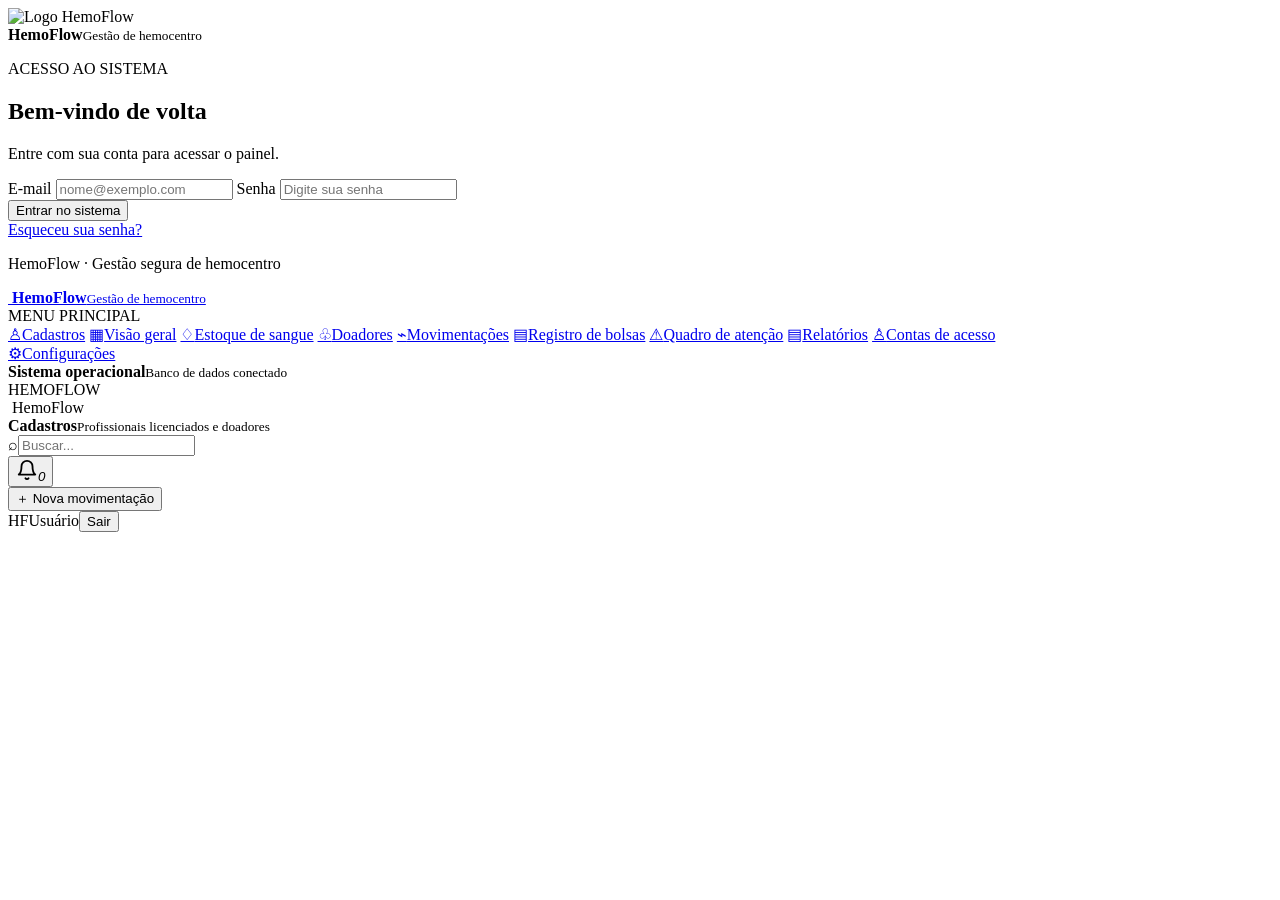
==== static/index.html @ 7614f118 "Endereço do doador, máscaras, confirmações e recuperação de senha - Migração 002: endereço do doador" ====
<!doctype html>
<html lang="pt-BR">
<head>
  <meta charset="utf-8">
  <meta name="viewport" content="width=device-width, initial-scale=1">
  <meta name="theme-color" content="#f00012">
  <title>HemoFlow — Gestão de hemocomponentes</title>
  <link rel="icon" type="image/png" href="/hemoflow-icon.png">
  <link rel="stylesheet" href="/styles.css">
</head>
<body class="auth-required">
  <section id="login-screen" class="login-screen">
    <form id="login-form" class="login-card">
      <div class="login-brand"><img class="brand-logo" src="/hemoflow-icon.png" alt="Logo HemoFlow"><div><strong>HemoFlow</strong><small>Gestão de hemocentro</small></div></div>
      <p class="eyebrow">ACESSO AO SISTEMA</p>
      <h1>Bem-vindo de volta</h1>
      <p class="muted">Entre com sua conta para acessar o painel.</p>
      <label>E-mail
        <input id="login-email" name="email" type="email" autocomplete="username" placeholder="nome@exemplo.com" required>
      </label>
      <label>Senha
        <input id="login-password" name="senha" type="password" autocomplete="current-password" placeholder="Digite sua senha" required>
      </label>
      <div id="login-error" class="form-error hidden" role="alert"></div>
      <button id="login-submit" class="btn btn-primary full" type="submit">Entrar no sistema</button>
     <div class="login-footer">
  <a href="#" id="forgot-password">Esqueceu sua senha?</a>
  <p>HemoFlow · Gestão segura de hemocentro</p>
</div>
    </form>
  </section>
  <section id="recovery-screen" class="login-screen" style="display:none">
    <form id="recovery-form" class="login-card">
      <div class="login-brand"><img class="brand-logo" src="/hemoflow-icon.png" alt="Logo HemoFlow"><div><strong>HemoFlow</strong><small>Recuperação de senha</small></div></div>
      <p class="eyebrow">RECUPERAR ACESSO</p>
      <h1 id="recovery-title">Esqueceu sua senha?</h1>
      <p id="recovery-description" class="muted">Informe seu e-mail cadastrado para receber um link de recuperação.</p>
      <label id="recovery-email-label">E-mail
        <input id="recovery-email" type="email" autocomplete="email" placeholder="nome@exemplo.com" required>
      </label>
      <label id="recovery-password-label" class="hidden">Nova senha
        <input id="recovery-password" type="password" autocomplete="new-password" minlength="10" maxlength="128" placeholder="Mínimo de 10 caracteres, com letras e números">
      </label>
      <label id="recovery-confirm-label" class="hidden">Confirmar nova senha
        <input id="recovery-confirm" type="password" autocomplete="new-password" minlength="10" maxlength="128" placeholder="Digite a nova senha de novo">
      </label>
      <div id="recovery-error" class="form-error hidden" role="alert"></div>
      <div id="recovery-success" class="form-success hidden" role="status"></div>
      <button id="recovery-submit" class="btn btn-primary full" type="submit">Enviar link de recuperação</button>
      <div class="login-footer"><a href="#" id="back-to-login">Voltar para o login</a><p>HemoFlow · Gestão segura de hemocentro</p></div>
    </form>
  </section>

  <aside class="sidebar">
    <a class="brand" href="#overview" aria-label="HemoFlow início">
      <span class="brand-mark brand-mark-logo"><img src="/hemoflow-icon.png" alt=""></span>
      <span><b>HemoFlow</b><small>Gestão de hemocentro</small></span>
    </a>
    <div class="side-label">MENU PRINCIPAL</div>
    <nav id="main-nav">
      <a class="nav active" href="#registrations" data-page="registrations"><span class="nav-icon">♙</span>Cadastros</a>
      <a class="nav" href="#overview" data-page="overview"><span class="nav-icon">▦</span>Visão geral</a>
      <a class="nav" href="#stock" data-page="stock"><span class="nav-icon">♢</span>Estoque de sangue</a>
      <a class="nav" href="#donors" data-page="donors"><span class="nav-icon">♧</span>Doadores</a>
      <a class="nav" href="#movements" data-page="movements"><span class="nav-icon">⌁</span>Movimentações</a>
      <a class="nav" href="#bags" data-page="bags"><span class="nav-icon">▤</span>Registro de bolsas</a>
      <a class="nav" href="#alerts" data-page="alerts"><span class="nav-icon">⚠</span>Quadro de atenção</a>
      <a class="nav" href="#reports" data-page="reports"><span class="nav-icon">▤</span>Relatórios</a>
      <a class="nav hidden" id="admin-accounts-nav" href="#accessAccounts" data-page="accessAccounts"><span class="nav-icon">♙</span>Contas de acesso</a>
    </nav>
    <div class="sidebar-bottom">
      <a class="nav" href="#settings" data-page="settings"><span class="nav-icon">⚙</span>Configurações</a>
      <div class="sidebar-note"><span class="pulse"></span><div><b>Sistema operacional</b><small>Banco de dados conectado</small></div></div>
      <div class="side-footer">HEMOFLOW</div>
    </div>
  </aside>

  <main class="main">
    <header class="topbar">
      <div class="mobile-brand"><span class="brand-mark brand-mark-logo"><img src="/hemoflow-icon.png" alt=""></span> HemoFlow</div>
      <div class="topbar-title"><strong id="top-title">Cadastros</strong><small id="top-subtitle">Profissionais licenciados e doadores</small></div>
      <div class="topbar-actions">
        <label class="global-search"><span>⌕</span><input id="global-search" type="search" placeholder="Buscar..."></label>
        <div class="notif-wrap"><button class="icon-button" id="notifications-button" aria-label="Notificações" aria-haspopup="true" aria-expanded="false"><svg viewBox="0 0 24 24" width="22" height="22" aria-hidden="true" fill="none" stroke="currentColor" stroke-width="2" stroke-linecap="round" stroke-linejoin="round"><path d="M6 8a6 6 0 0 1 12 0c0 7 3 9 3 9H3s3-2 3-9"/><path d="M10.3 21a1.94 1.94 0 0 0 3.4 0"/></svg><i id="notif-count" class="hidden">0</i></button><div id="notif-panel" class="notif-panel hidden" role="dialog" aria-label="Notificações"></div></div>
        <button class="btn btn-primary" id="new-movement"><span>＋</span> Nova movimentação</button>
        <div class="user-chip"><span id="operator-avatar" class="avatar">HF</span><span id="operator-label">Usuário</span><button id="logout-button" class="logout-button" type="button">Sair</button></div>
      </div>
    </header>
    <div id="toast" class="toast hidden" role="status" aria-live="polite"><span class="toast-icon" id="toast-icon"></span><span id="toast-text"></span></div>
    <section id="page-content" class="page-content"></section>
  </main>

  <dialog id="bag-dialog" class="modal">
    <form id="bag-form" method="dialog">
      <div class="modal-heading"><div><p class="eyebrow">ESTOQUE DE SANGUE</p><h2>Registrar bolsa</h2><p class="muted">Preencha os dados da nova bolsa.</p></div><button type="button" class="close-button" id="close-modal" aria-label="Fechar">×</button></div>
      <div class="form-grid">
        <label>Código da bolsa <small>Gerado automaticamente</small><input value="Gerado ao salvar" disabled></label>
        <label>Tipo sanguíneo *<select id="bag-blood" required><option value="">Selecione</option><option>A+</option><option>A-</option><option>B+</option><option>B-</option><option>AB+</option><option>AB-</option><option>O+</option><option>O-</option></select></label>
        <label>Volume (ml) *<input id="bag-volume" type="number" min="1" max="1000" value="450" required></label>
        <label>Localização *<input id="bag-location" placeholder="Ex.: Refrigerador A" required></label>
        <label>Data de coleta *<input id="bag-collected" type="date" required></label>
        <label>Data de validade *<input id="bag-expiry" type="date" required></label>
        <label>Status inicial *<select id="bag-status"><option value="DISPONIVEL">Disponível</option><option value="QUARENTENA">Quarentena</option></select></label>
        <label class="span-2">Observações<textarea id="bag-notes" rows="3" placeholder="Observações opcionais"></textarea></label>
      </div>
      <div id="bag-error" class="form-error hidden" role="alert"></div>
      <div class="modal-actions"><button type="button" class="btn btn-secondary" id="cancel-modal">Cancelar</button><button class="btn btn-primary" id="save-bag" type="submit">Salvar bolsa</button></div>
    </form>
  </dialog>

  <dialog id="transition-dialog" class="modal">
    <form id="transition-form" method="dialog">
      <div class="modal-heading"><div><p class="eyebrow">ATUALIZAÇÃO DE ESTOQUE</p><h2>Nova movimentação</h2><p class="muted" id="transition-bag-label">Altere o status da bolsa selecionada.</p></div><button type="button" class="close-button" id="close-transition" aria-label="Fechar">×</button></div>
      <input id="transition-id" type="hidden">
      <div class="form-grid">
        <label>Novo status *<select id="transition-status" required><option value="RESERVADA">Reservada</option><option value="DISPONIVEL">Disponível</option><option value="TRANSFUNDIDA">Transfundida</option><option value="DESCARTADA">Descartada</option><option value="QUARENTENA">Quarentena</option></select></label>
        <label class="span-2">Observação<textarea id="transition-note" rows="3" placeholder="Motivo da movimentação"></textarea></label>
      </div>
      <div id="transition-error" class="form-error hidden" role="alert"></div>
      <div class="modal-actions"><button type="button" class="btn btn-secondary" id="cancel-transition">Cancelar</button><button class="btn btn-primary" type="submit">Confirmar movimentação</button></div>
    </form>
  </dialog>
  <dialog id="confirm-dialog" class="modal confirm-modal" aria-labelledby="confirm-title">
    <form method="dialog">
      <div class="confirm-icon" id="confirm-icon" aria-hidden="true">!</div>
      <h2 id="confirm-title">Confirmar</h2>
      <p id="confirm-message" class="muted"></p>
      <div class="modal-actions">
        <button value="cancel" class="btn btn-secondary" id="confirm-cancel">Cancelar</button>
        <button value="ok" class="btn btn-primary" id="confirm-ok">Confirmar</button>
      </div>
    </form>
  </dialog>
  <script src="/app.js" defer></script>
</body>
</html>
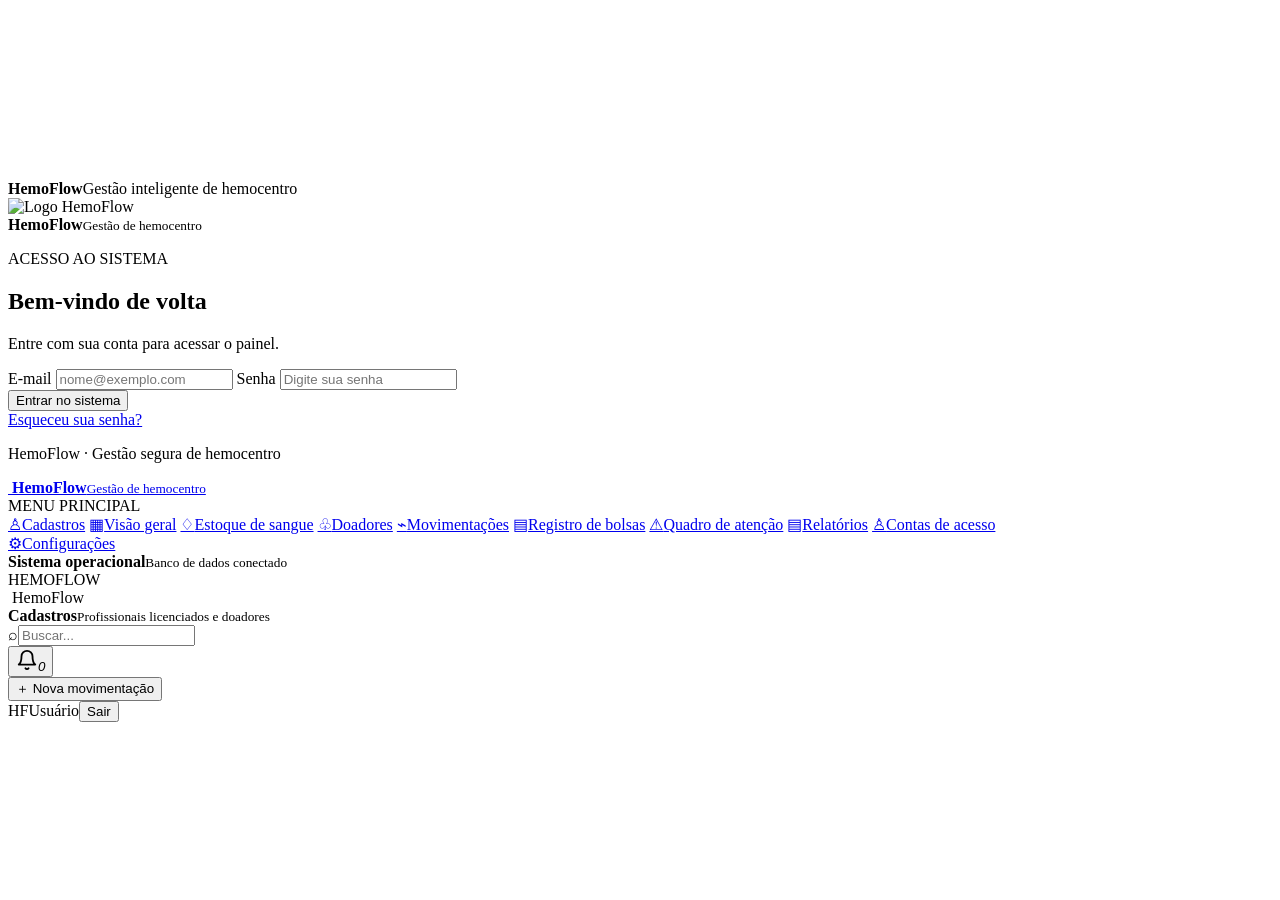
==== commit 8fb5afd0: "Tela de login viva: células de sangue em profundidade e logo em 3D - Fundo vinho animado com glóbulo" ====
--- a/static/index.html
+++ b/static/index.html
@@ -3,12 +3,28 @@
 <head>
   <meta charset="utf-8">
   <meta name="viewport" content="width=device-width, initial-scale=1">
-  <meta name="theme-color" content="#f00012">
+  <meta name="theme-color" content="#8b0a1a">
+  <meta name="description" content="HemoFlow — gestão de doadores, bolsas de sangue e estoque do hemocentro.">
+  <link rel="manifest" href="/manifest.webmanifest">
+  <link rel="apple-touch-icon" href="/icons/apple-touch-icon.png">
+  <meta name="apple-mobile-web-app-capable" content="yes">
+  <meta name="mobile-web-app-capable" content="yes">
+  <meta name="apple-mobile-web-app-title" content="HemoFlow">
+  <meta name="apple-mobile-web-app-status-bar-style" content="black-translucent">
   <title>HemoFlow — Gestão de hemocomponentes</title>
   <link rel="icon" type="image/png" href="/hemoflow-icon.png">
   <link rel="stylesheet" href="/styles.css">
 </head>
 <body class="auth-required">
+  <!-- Fundo animado da tela de login: glóbulos vermelhos em profundidade + logo em 3D -->
+  <div class="login-bg" aria-hidden="true">
+    <canvas id="login-cells"></canvas>
+    <div class="login-hero" id="login-hero">
+      <div class="login-hero-glow"></div>
+      <img class="login-hero-logo" src="/icons/icon-512.png" alt="">
+      <div class="login-hero-text"><strong>HemoFlow</strong><span>Gestão inteligente de hemocentro</span></div>
+    </div>
+  </div>
   <section id="login-screen" class="login-screen">
     <form id="login-form" class="login-card">
       <div class="login-brand"><img class="brand-logo" src="/hemoflow-icon.png" alt="Logo HemoFlow"><div><strong>HemoFlow</strong><small>Gestão de hemocentro</small></div></div>
@@ -86,6 +102,7 @@
         <div class="user-chip"><span id="operator-avatar" class="avatar">HF</span><span id="operator-label">Usuário</span><button id="logout-button" class="logout-button" type="button">Sair</button></div>
       </div>
     </header>
+    <div id="offline-banner" class="offline-banner hidden" role="status" aria-live="polite"></div>
     <div id="toast" class="toast hidden" role="status" aria-live="polite"><span class="toast-icon" id="toast-icon"></span><span id="toast-text"></span></div>
     <section id="page-content" class="page-content"></section>
   </main>
@@ -131,6 +148,7 @@
       </div>
     </form>
   </dialog>
+  <script src="/login-bg.js" defer></script>
   <script src="/app.js" defer></script>
 </body>
 </html>
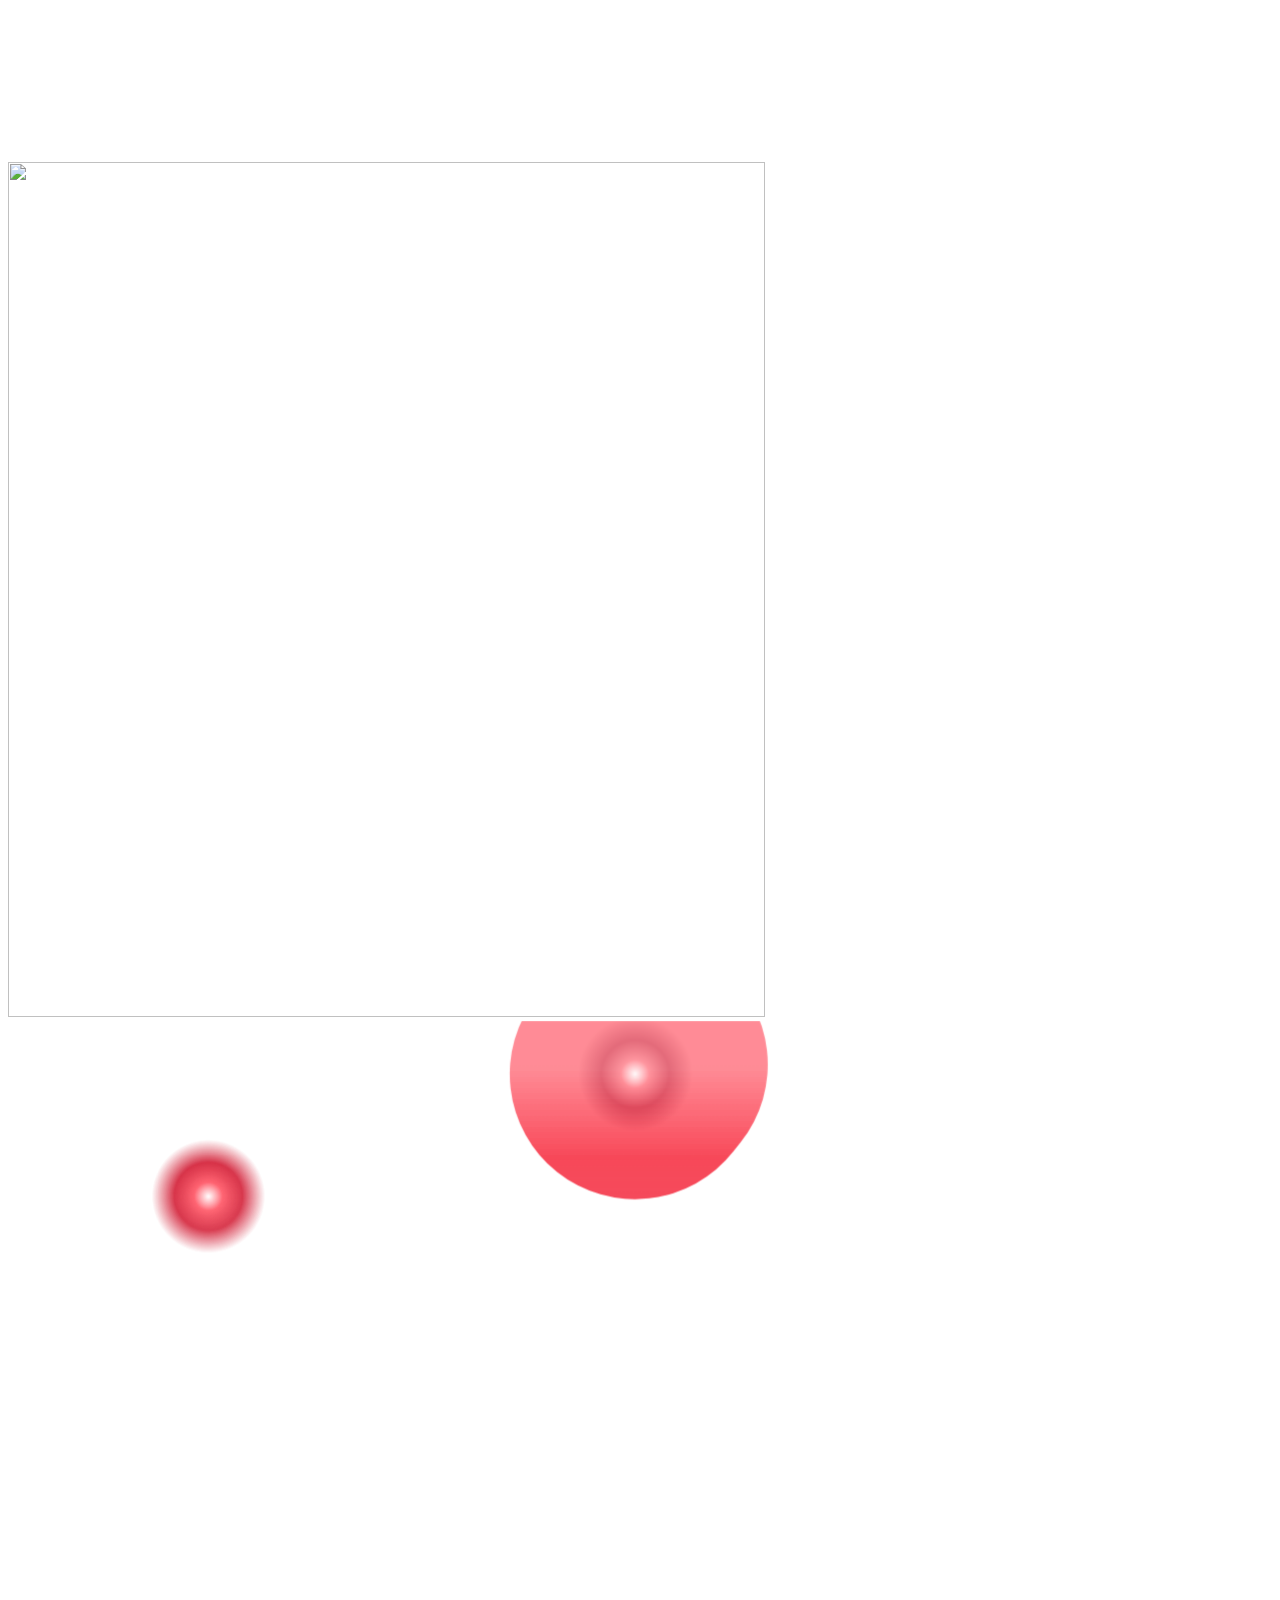
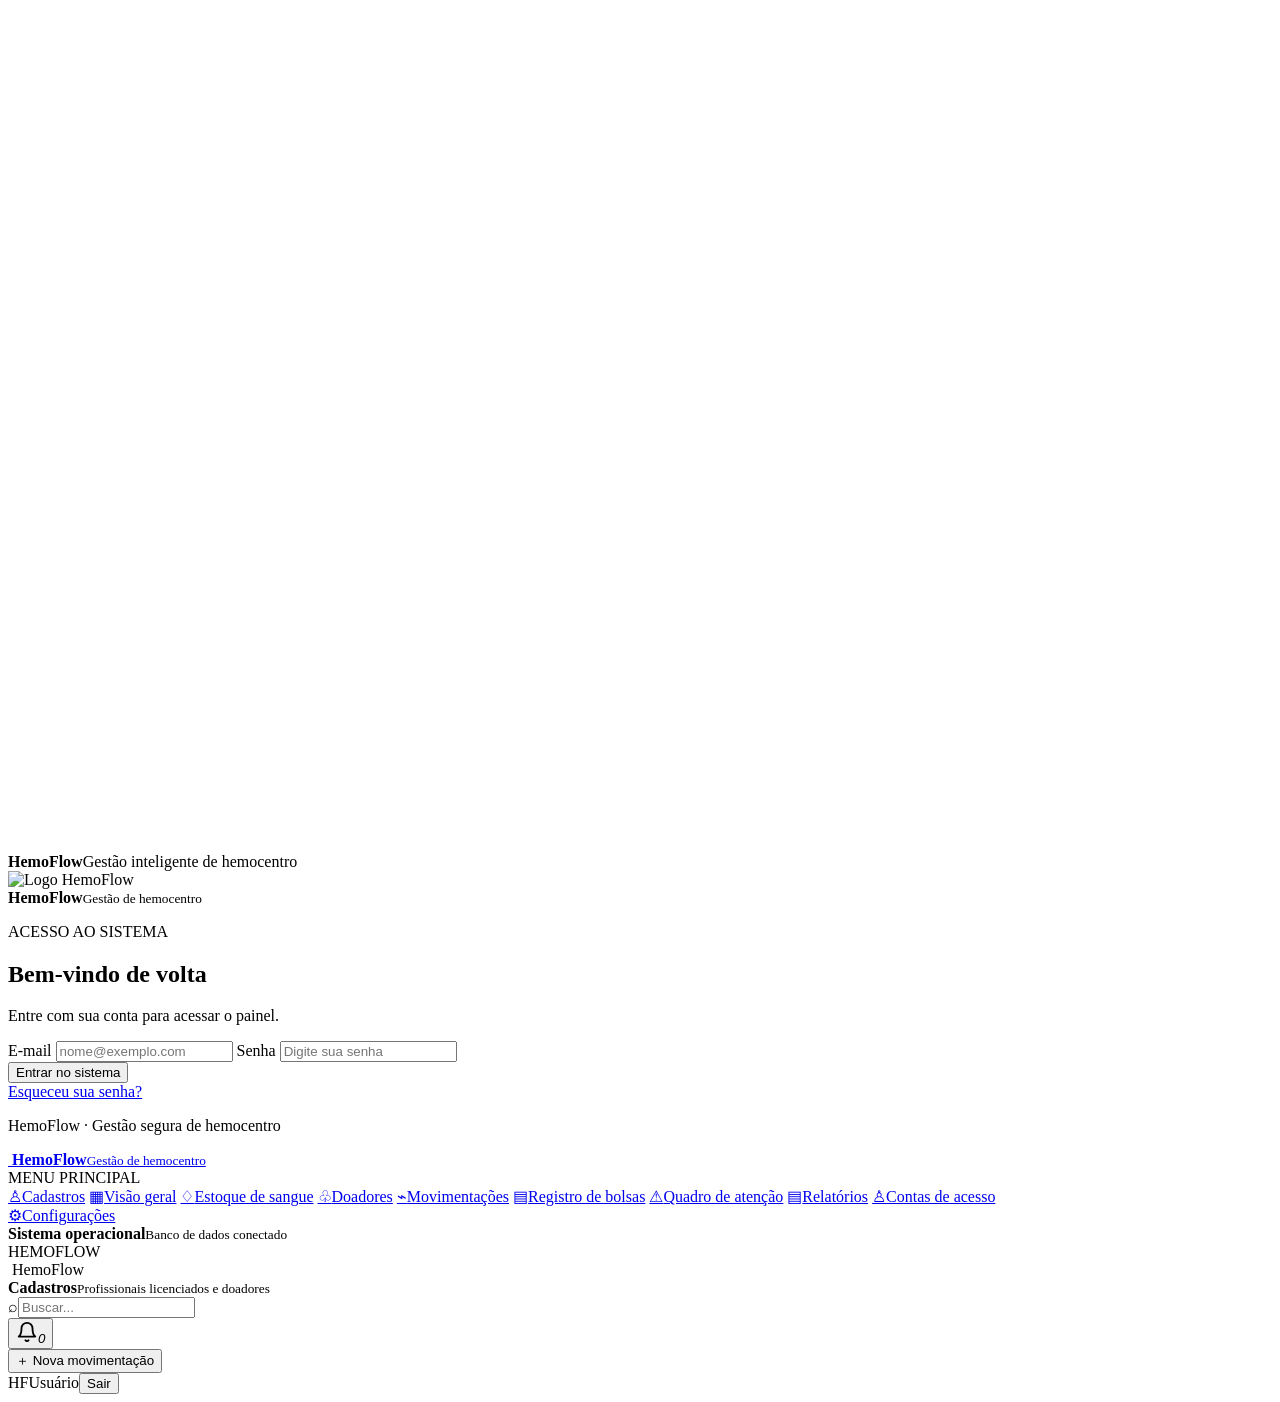
==== commit 2e94e62b: "Login: H em 3D com sangue correndo por dentro e células mais realistas - Só o H do logo (sem o quadr" ====
--- a/static/index.html
+++ b/static/index.html
@@ -21,7 +21,78 @@
     <canvas id="login-cells"></canvas>
     <div class="login-hero" id="login-hero">
       <div class="login-hero-glow"></div>
-      <img class="login-hero-logo" src="/icons/icon-512.png" alt="">
+      <div class="login-hero-3d">
+        <img class="login-hero-symbol" src="/login/h-simbolo-3d.webp" width="757" height="855" alt="">
+        <svg class="login-hero-blood" viewBox="0 0 757 855" aria-hidden="true" focusable="false">
+      <defs>
+        <linearGradient id="hf-blood" x1="0" y1="0" x2="0" y2="1">
+          <stop offset="0" stop-color="#ff4a5a"/><stop offset=".45" stop-color="#d0122b"/><stop offset="1" stop-color="#7a0616"/>
+        </linearGradient>
+        <radialGradient id="hf-bead">
+          <stop offset="0" stop-color="#fff" stop-opacity=".95"/><stop offset=".25" stop-color="#ff5a69"/>
+          <stop offset=".6" stop-color="#d0122b" stop-opacity=".9"/><stop offset="1" stop-color="#d0122b" stop-opacity="0"/>
+        </radialGradient>
+        <linearGradient id="hf-shine" x1="0" y1="0" x2="1" y2="0">
+          <stop offset="0" stop-color="#fff" stop-opacity="0"/><stop offset=".5" stop-color="#fff" stop-opacity=".55"/>
+          <stop offset="1" stop-color="#fff" stop-opacity="0"/>
+        </linearGradient>
+        <mask id="hf-mask" maskUnits="userSpaceOnUse" x="0" y="0" width="757" height="855">
+          <image href="/login/h-mascara.webp" width="757" height="855"/>
+        </mask>
+      </defs>
+      <g mask="url(#hf-mask)">
+        <path d="M120 840 L120 105" pathLength="1" fill="none" stroke="url(#hf-blood)" stroke-width="210" stroke-linecap="round"
+              stroke-dasharray="1 1" stroke-dashoffset="1">
+          <animate attributeName="stroke-dashoffset" dur="10s" repeatCount="indefinite" calcMode="spline"
+                   values="1;1;0;0" keyTimes="0;0.02;0.14;1" keySplines="0 0 1 1;.45 0 .55 1;0 0 1 1"/>
+          <animate attributeName="opacity" dur="10s" repeatCount="indefinite"
+                   values="1;1;0;0" keyTimes="0;0.74;0.86;1"/>
+        </path>
+        <path d="M380 26 C305 120 228 235 238 335 C248 430 345 468 465 480 C545 488 600 520 640 580 C680 640 700 720 702 810" pathLength="1" fill="none" stroke="url(#hf-blood)" stroke-width="150" stroke-linecap="round"
+              stroke-dasharray="1 1" stroke-dashoffset="1">
+          <animate attributeName="stroke-dashoffset" dur="10s" repeatCount="indefinite" calcMode="spline"
+                   values="1;1;0;0" keyTimes="0;0.14;0.38;1" keySplines="0 0 1 1;.45 0 .55 1;0 0 1 1"/>
+          <animate attributeName="opacity" dur="10s" repeatCount="indefinite"
+                   values="1;1;0;0" keyTimes="0;0.74;0.86;1"/>
+        </path>
+        <path d="M640 105 L640 840" pathLength="1" fill="none" stroke="url(#hf-blood)" stroke-width="210" stroke-linecap="round"
+              stroke-dasharray="1 1" stroke-dashoffset="1">
+          <animate attributeName="stroke-dashoffset" dur="10s" repeatCount="indefinite" calcMode="spline"
+                   values="1;1;0;0" keyTimes="0;0.38;0.5;1" keySplines="0 0 1 1;.45 0 .55 1;0 0 1 1"/>
+          <animate attributeName="opacity" dur="10s" repeatCount="indefinite"
+                   values="1;1;0;0" keyTimes="0;0.74;0.86;1"/>
+        </path>
+        <rect width="757" height="855" fill="url(#hf-blood)" opacity="0">
+          <animate attributeName="opacity" dur="10s" repeatCount="indefinite"
+                   values="0;0;1;1;0;0" keyTimes="0;0.47;0.55;0.74;0.86;1"/>
+        </rect>
+        <rect x="-260" y="0" width="220" height="855" fill="url(#hf-shine)" transform="skewX(-18)" opacity="0">
+          <animate attributeName="x" dur="10s" repeatCount="indefinite"
+                   values="-260;-260;980;980" keyTimes="0;0.55;0.74;1"/>
+          <animate attributeName="opacity" dur="10s" repeatCount="indefinite"
+                   values="0;0;1;1;0;0" keyTimes="0;0.55;0.56;0.73;0.74;1"/>
+        </rect>
+        <circle r="34" fill="url(#hf-bead)" opacity="0">
+          <animateMotion dur="10s" repeatCount="indefinite" path="M120 840 L120 105" calcMode="spline"
+                         keyPoints="0;0;1;1" keyTimes="0;0.02;0.14;1" keySplines="0 0 1 1;.45 0 .55 1;0 0 1 1"/>
+          <animate attributeName="opacity" dur="10s" repeatCount="indefinite"
+                   values="0;0;1;1;0;0" keyTimes="0;0.02;0.03;0.13;0.14;1"/>
+        </circle>
+        <circle r="34" fill="url(#hf-bead)" opacity="0">
+          <animateMotion dur="10s" repeatCount="indefinite" path="M380 26 C305 120 228 235 238 335 C248 430 345 468 465 480 C545 488 600 520 640 580 C680 640 700 720 702 810" calcMode="spline"
+                         keyPoints="0;0;1;1" keyTimes="0;0.14;0.38;1" keySplines="0 0 1 1;.45 0 .55 1;0 0 1 1"/>
+          <animate attributeName="opacity" dur="10s" repeatCount="indefinite"
+                   values="0;0;1;1;0;0" keyTimes="0;0.14;0.15;0.37;0.38;1"/>
+        </circle>
+        <circle r="34" fill="url(#hf-bead)" opacity="0">
+          <animateMotion dur="10s" repeatCount="indefinite" path="M640 105 L640 840" calcMode="spline"
+                         keyPoints="0;0;1;1" keyTimes="0;0.38;0.5;1" keySplines="0 0 1 1;.45 0 .55 1;0 0 1 1"/>
+          <animate attributeName="opacity" dur="10s" repeatCount="indefinite"
+                   values="0;0;1;1;0;0" keyTimes="0;0.38;0.39;0.49;0.5;1"/>
+        </circle>
+      </g>
+    </svg>
+      </div>
       <div class="login-hero-text"><strong>HemoFlow</strong><span>Gestão inteligente de hemocentro</span></div>
     </div>
   </div>
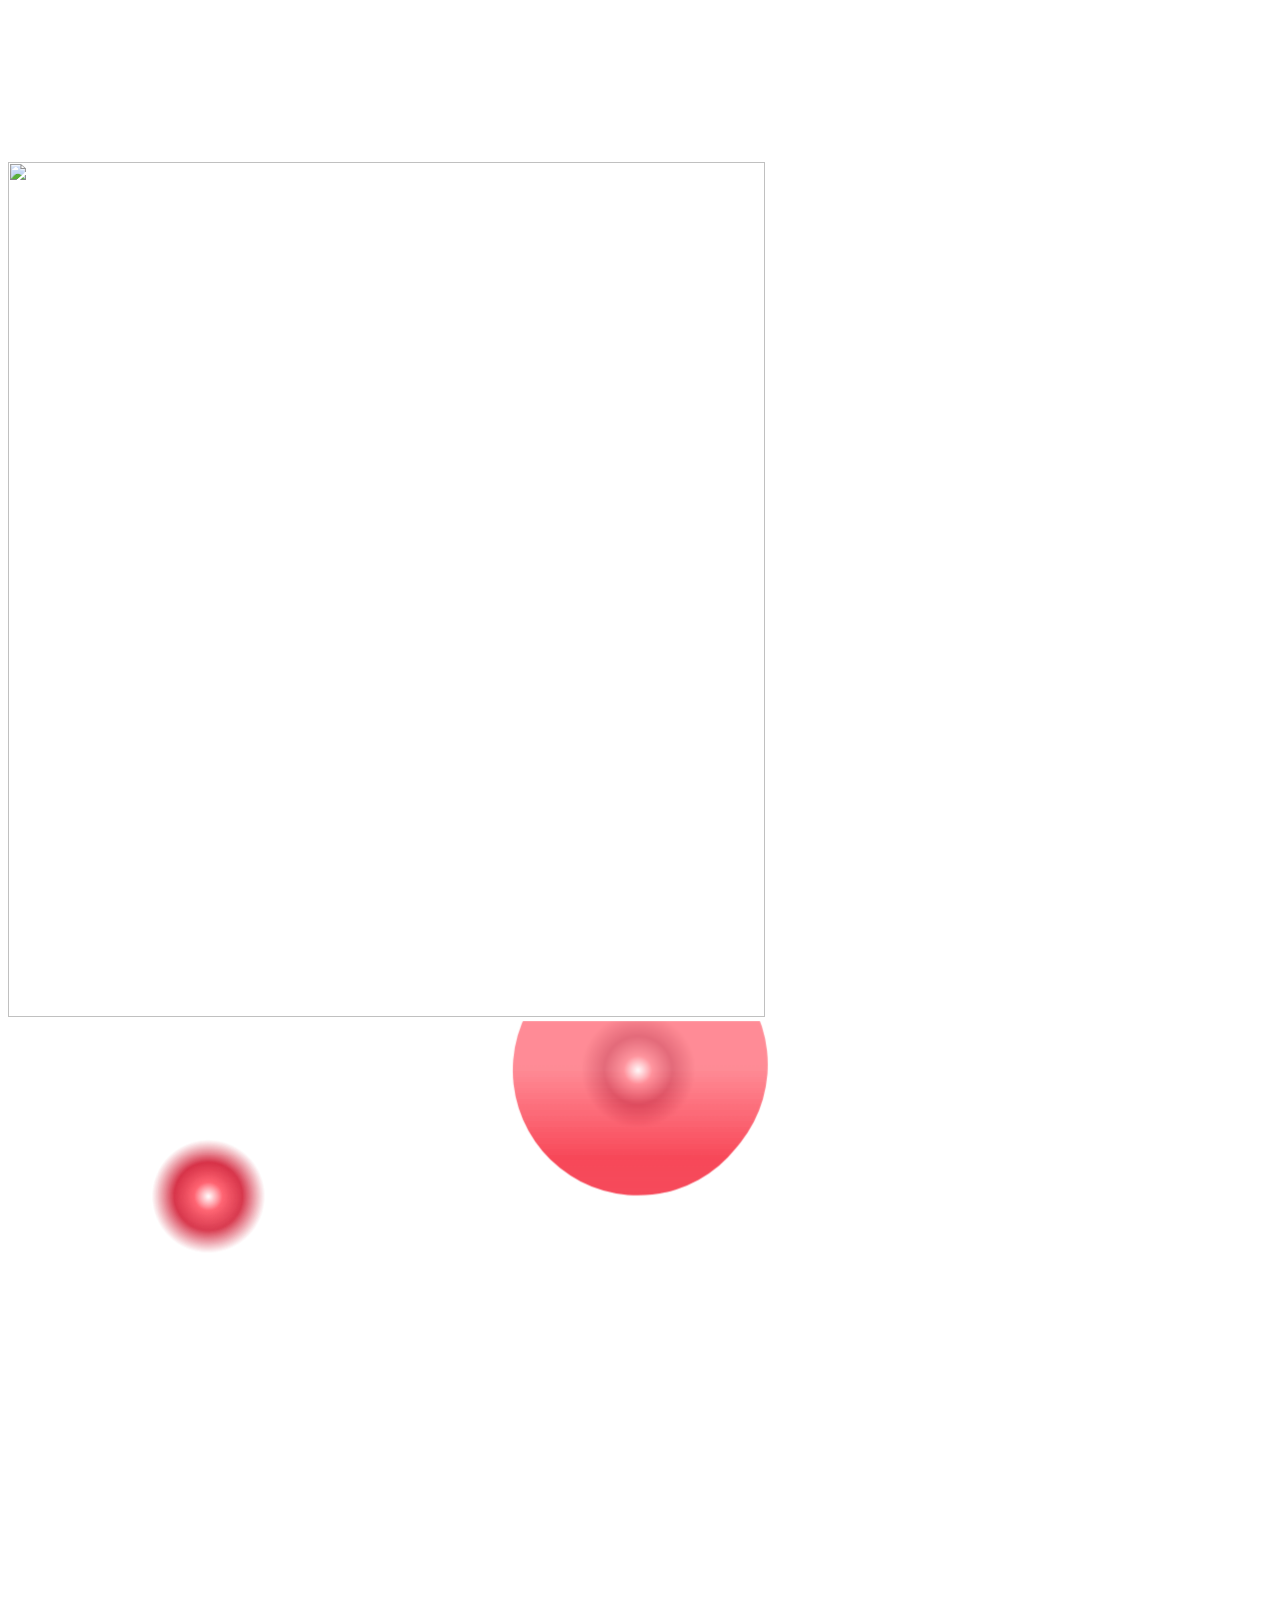
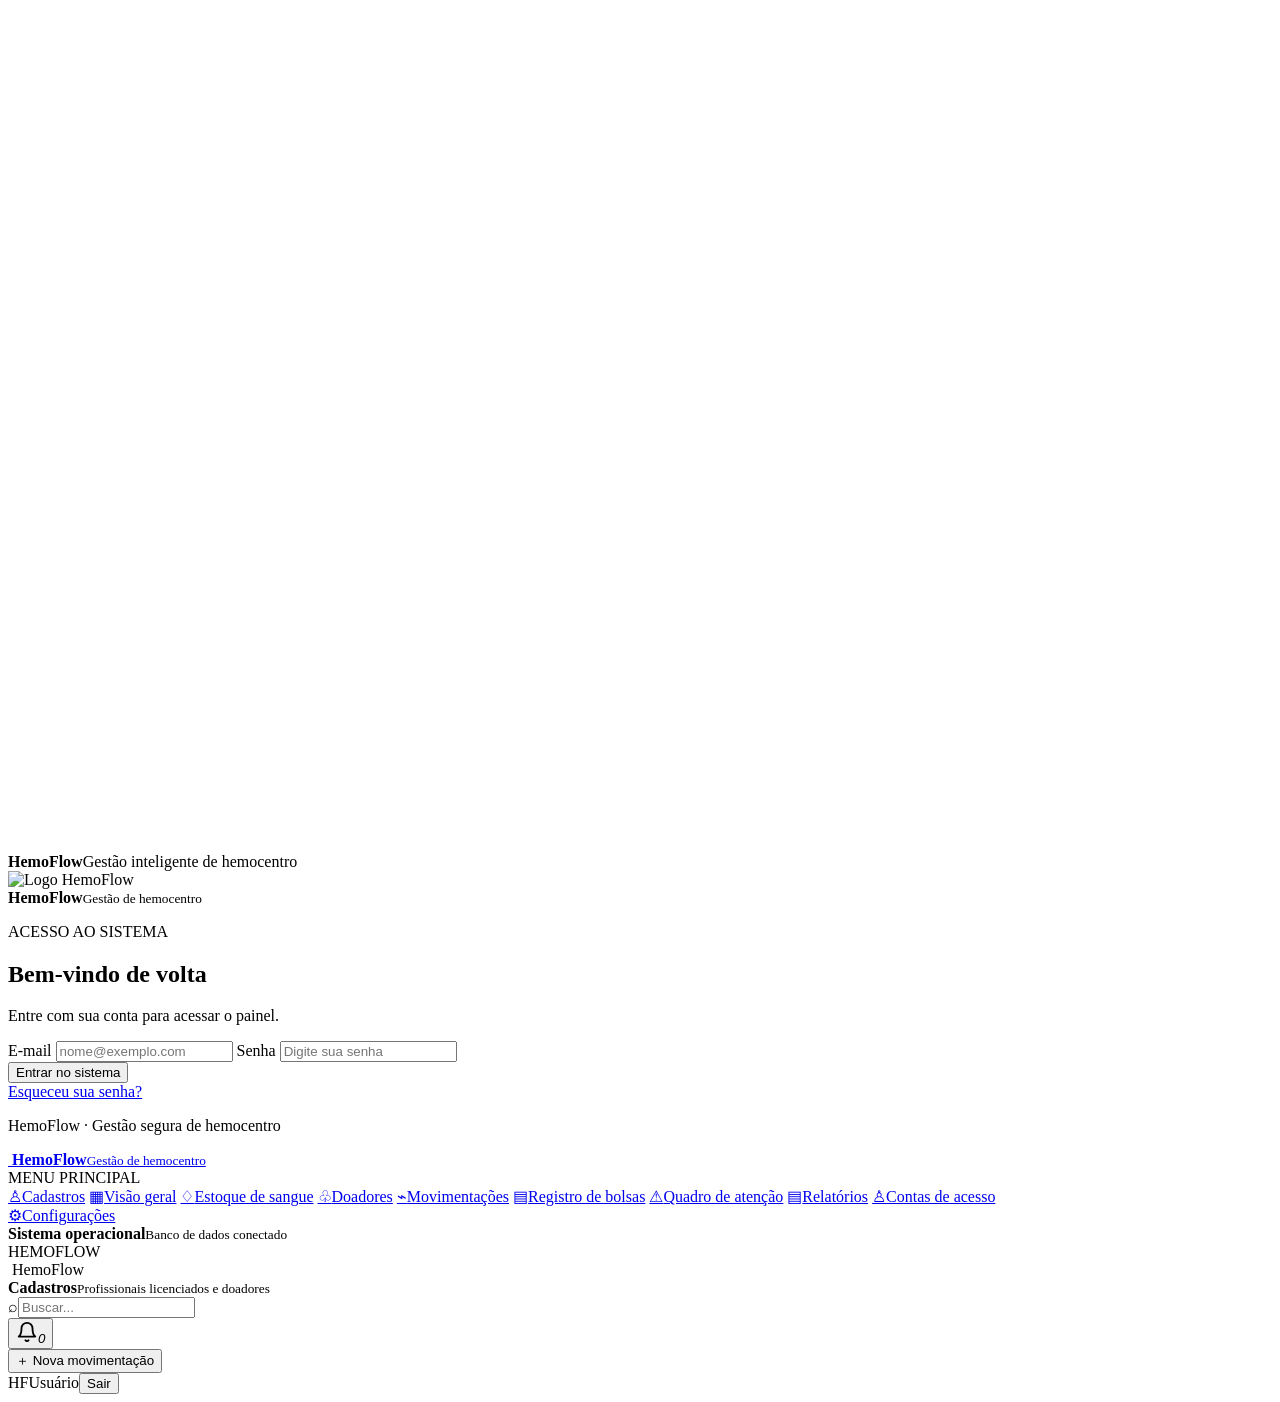
==== commit e33cab58: "Telas: separa estilos, scripts e imagens em pastas e comenta cada parte do HTML, CSS e JS" ====
--- a/static/index.html
+++ b/static/index.html
@@ -1,225 +1,524 @@
 <!doctype html>
+<!--
+  HemoFlow — página única do sistema.
+  As telas são montadas pelo js/app.js; os estilos ficam em css/estilos.css.
+-->
 <html lang="pt-BR">
-<head>
-  <meta charset="utf-8">
-  <meta name="viewport" content="width=device-width, initial-scale=1">
-  <meta name="theme-color" content="#8b0a1a">
-  <meta name="description" content="HemoFlow — gestão de doadores, bolsas de sangue e estoque do hemocentro.">
-  <link rel="manifest" href="/manifest.webmanifest">
-  <link rel="apple-touch-icon" href="/icons/apple-touch-icon.png">
-  <meta name="apple-mobile-web-app-capable" content="yes">
-  <meta name="mobile-web-app-capable" content="yes">
-  <meta name="apple-mobile-web-app-title" content="HemoFlow">
-  <meta name="apple-mobile-web-app-status-bar-style" content="black-translucent">
-  <title>HemoFlow — Gestão de hemocomponentes</title>
-  <link rel="icon" type="image/png" href="/hemoflow-icon.png">
-  <link rel="stylesheet" href="/styles.css">
-</head>
-<body class="auth-required">
-  <!-- Fundo animado da tela de login: glóbulos vermelhos em profundidade + logo em 3D -->
-  <div class="login-bg" aria-hidden="true">
-    <canvas id="login-cells"></canvas>
-    <div class="login-hero" id="login-hero">
-      <div class="login-hero-glow"></div>
-      <div class="login-hero-3d">
-        <img class="login-hero-symbol" src="/login/h-simbolo-3d.webp" width="757" height="855" alt="">
-        <svg class="login-hero-blood" viewBox="0 0 757 855" aria-hidden="true" focusable="false">
-      <defs>
-        <linearGradient id="hf-blood" x1="0" y1="0" x2="0" y2="1">
-          <stop offset="0" stop-color="#ff4a5a"/><stop offset=".45" stop-color="#d0122b"/><stop offset="1" stop-color="#7a0616"/>
-        </linearGradient>
-        <radialGradient id="hf-bead">
-          <stop offset="0" stop-color="#fff" stop-opacity=".95"/><stop offset=".25" stop-color="#ff5a69"/>
-          <stop offset=".6" stop-color="#d0122b" stop-opacity=".9"/><stop offset="1" stop-color="#d0122b" stop-opacity="0"/>
-        </radialGradient>
-        <linearGradient id="hf-shine" x1="0" y1="0" x2="1" y2="0">
-          <stop offset="0" stop-color="#fff" stop-opacity="0"/><stop offset=".5" stop-color="#fff" stop-opacity=".55"/>
-          <stop offset="1" stop-color="#fff" stop-opacity="0"/>
-        </linearGradient>
-        <mask id="hf-mask" maskUnits="userSpaceOnUse" x="0" y="0" width="757" height="855">
-          <image href="/login/h-mascara.webp" width="757" height="855"/>
-        </mask>
-      </defs>
-      <g mask="url(#hf-mask)">
-        <path d="M120 840 L120 105" pathLength="1" fill="none" stroke="url(#hf-blood)" stroke-width="210" stroke-linecap="round"
-              stroke-dasharray="1 1" stroke-dashoffset="1">
-          <animate attributeName="stroke-dashoffset" dur="10s" repeatCount="indefinite" calcMode="spline"
-                   values="1;1;0;0" keyTimes="0;0.02;0.14;1" keySplines="0 0 1 1;.45 0 .55 1;0 0 1 1"/>
-          <animate attributeName="opacity" dur="10s" repeatCount="indefinite"
-                   values="1;1;0;0" keyTimes="0;0.74;0.86;1"/>
-        </path>
-        <path d="M380 26 C305 120 228 235 238 335 C248 430 345 468 465 480 C545 488 600 520 640 580 C680 640 700 720 702 810" pathLength="1" fill="none" stroke="url(#hf-blood)" stroke-width="150" stroke-linecap="round"
-              stroke-dasharray="1 1" stroke-dashoffset="1">
-          <animate attributeName="stroke-dashoffset" dur="10s" repeatCount="indefinite" calcMode="spline"
-                   values="1;1;0;0" keyTimes="0;0.14;0.38;1" keySplines="0 0 1 1;.45 0 .55 1;0 0 1 1"/>
-          <animate attributeName="opacity" dur="10s" repeatCount="indefinite"
-                   values="1;1;0;0" keyTimes="0;0.74;0.86;1"/>
-        </path>
-        <path d="M640 105 L640 840" pathLength="1" fill="none" stroke="url(#hf-blood)" stroke-width="210" stroke-linecap="round"
-              stroke-dasharray="1 1" stroke-dashoffset="1">
-          <animate attributeName="stroke-dashoffset" dur="10s" repeatCount="indefinite" calcMode="spline"
-                   values="1;1;0;0" keyTimes="0;0.38;0.5;1" keySplines="0 0 1 1;.45 0 .55 1;0 0 1 1"/>
-          <animate attributeName="opacity" dur="10s" repeatCount="indefinite"
-                   values="1;1;0;0" keyTimes="0;0.74;0.86;1"/>
-        </path>
-        <rect width="757" height="855" fill="url(#hf-blood)" opacity="0">
-          <animate attributeName="opacity" dur="10s" repeatCount="indefinite"
-                   values="0;0;1;1;0;0" keyTimes="0;0.47;0.55;0.74;0.86;1"/>
-        </rect>
-        <rect x="-260" y="0" width="220" height="855" fill="url(#hf-shine)" transform="skewX(-18)" opacity="0">
-          <animate attributeName="x" dur="10s" repeatCount="indefinite"
-                   values="-260;-260;980;980" keyTimes="0;0.55;0.74;1"/>
-          <animate attributeName="opacity" dur="10s" repeatCount="indefinite"
-                   values="0;0;1;1;0;0" keyTimes="0;0.55;0.56;0.73;0.74;1"/>
-        </rect>
-        <circle r="34" fill="url(#hf-bead)" opacity="0">
-          <animateMotion dur="10s" repeatCount="indefinite" path="M120 840 L120 105" calcMode="spline"
-                         keyPoints="0;0;1;1" keyTimes="0;0.02;0.14;1" keySplines="0 0 1 1;.45 0 .55 1;0 0 1 1"/>
-          <animate attributeName="opacity" dur="10s" repeatCount="indefinite"
-                   values="0;0;1;1;0;0" keyTimes="0;0.02;0.03;0.13;0.14;1"/>
-        </circle>
-        <circle r="34" fill="url(#hf-bead)" opacity="0">
-          <animateMotion dur="10s" repeatCount="indefinite" path="M380 26 C305 120 228 235 238 335 C248 430 345 468 465 480 C545 488 600 520 640 580 C680 640 700 720 702 810" calcMode="spline"
-                         keyPoints="0;0;1;1" keyTimes="0;0.14;0.38;1" keySplines="0 0 1 1;.45 0 .55 1;0 0 1 1"/>
-          <animate attributeName="opacity" dur="10s" repeatCount="indefinite"
-                   values="0;0;1;1;0;0" keyTimes="0;0.14;0.15;0.37;0.38;1"/>
-        </circle>
-        <circle r="34" fill="url(#hf-bead)" opacity="0">
-          <animateMotion dur="10s" repeatCount="indefinite" path="M640 105 L640 840" calcMode="spline"
-                         keyPoints="0;0;1;1" keyTimes="0;0.38;0.5;1" keySplines="0 0 1 1;.45 0 .55 1;0 0 1 1"/>
-          <animate attributeName="opacity" dur="10s" repeatCount="indefinite"
-                   values="0;0;1;1;0;0" keyTimes="0;0.38;0.39;0.49;0.5;1"/>
-        </circle>
-      </g>
-    </svg>
+  <head>
+    <meta charset="utf-8" />
+    <meta name="viewport" content="width=device-width, initial-scale=1" />
+    <meta name="theme-color" content="#8b0a1a" />
+    <meta
+      name="description"
+      content="HemoFlow — gestão de doadores, bolsas de sangue e estoque do hemocentro."
+    />
+    <link rel="manifest" href="/manifest.webmanifest" />
+    <link rel="apple-touch-icon" href="/icons/apple-touch-icon.png" />
+    <meta name="apple-mobile-web-app-capable" content="yes" />
+    <meta name="mobile-web-app-capable" content="yes" />
+    <meta name="apple-mobile-web-app-title" content="HemoFlow" />
+    <meta name="apple-mobile-web-app-status-bar-style" content="black-translucent" />
+    <title>HemoFlow — Gestão de hemocomponentes</title>
+    <link rel="icon" type="image/png" href="/img/hemoflow-icone.png" />
+    <link rel="stylesheet" href="/css/estilos.css" />
+  </head>
+  <body class="auth-required">
+    <!-- Fundo animado da tela de login: glóbulos vermelhos em profundidade + logo em 3D -->
+    <div class="login-bg" aria-hidden="true">
+      <canvas id="login-cells"></canvas>
+      <div class="login-hero" id="login-hero">
+        <div class="login-hero-glow"></div>
+        <div class="login-hero-3d">
+          <img class="login-hero-symbol" src="/img/login/h-simbolo-3d.webp" width="757" height="855" alt="" />
+          <svg class="login-hero-blood" viewBox="0 0 757 855" aria-hidden="true" focusable="false">
+            <defs>
+              <linearGradient id="hf-blood" x1="0" y1="0" x2="0" y2="1">
+                <stop offset="0" stop-color="#ff4a5a" />
+                <stop offset=".45" stop-color="#d0122b" />
+                <stop offset="1" stop-color="#7a0616" />
+              </linearGradient>
+              <radialGradient id="hf-bead">
+                <stop offset="0" stop-color="#fff" stop-opacity=".95" />
+                <stop offset=".25" stop-color="#ff5a69" />
+                <stop offset=".6" stop-color="#d0122b" stop-opacity=".9" />
+                <stop offset="1" stop-color="#d0122b" stop-opacity="0" />
+              </radialGradient>
+              <linearGradient id="hf-shine" x1="0" y1="0" x2="1" y2="0">
+                <stop offset="0" stop-color="#fff" stop-opacity="0" />
+                <stop offset=".5" stop-color="#fff" stop-opacity=".55" />
+                <stop offset="1" stop-color="#fff" stop-opacity="0" />
+              </linearGradient>
+              <mask id="hf-mask" maskUnits="userSpaceOnUse" x="0" y="0" width="757" height="855">
+                <image href="/img/login/h-mascara.webp" width="757" height="855" />
+              </mask>
+            </defs>
+            <g mask="url(#hf-mask)">
+              <path
+                d="M120 840 L120 105"
+                pathLength="1"
+                fill="none"
+                stroke="url(#hf-blood)"
+                stroke-width="210"
+                stroke-linecap="round"
+                stroke-dasharray="1 1"
+                stroke-dashoffset="1"
+              >
+                <animate
+                  attributeName="stroke-dashoffset"
+                  dur="10s"
+                  repeatCount="indefinite"
+                  calcMode="spline"
+                  values="1;1;0;0"
+                  keyTimes="0;0.02;0.14;1"
+                  keySplines="0 0 1 1;.45 0 .55 1;0 0 1 1"
+                />
+                <animate
+                  attributeName="opacity"
+                  dur="10s"
+                  repeatCount="indefinite"
+                  values="1;1;0;0"
+                  keyTimes="0;0.74;0.86;1"
+                />
+              </path>
+              <path
+                d="M380 26 C305 120 228 235 238 335 C248 430 345 468 465 480 C545 488 600 520 640 580 C680 640 700 720 702 810"
+                pathLength="1"
+                fill="none"
+                stroke="url(#hf-blood)"
+                stroke-width="150"
+                stroke-linecap="round"
+                stroke-dasharray="1 1"
+                stroke-dashoffset="1"
+              >
+                <animate
+                  attributeName="stroke-dashoffset"
+                  dur="10s"
+                  repeatCount="indefinite"
+                  calcMode="spline"
+                  values="1;1;0;0"
+                  keyTimes="0;0.14;0.38;1"
+                  keySplines="0 0 1 1;.45 0 .55 1;0 0 1 1"
+                />
+                <animate
+                  attributeName="opacity"
+                  dur="10s"
+                  repeatCount="indefinite"
+                  values="1;1;0;0"
+                  keyTimes="0;0.74;0.86;1"
+                />
+              </path>
+              <path
+                d="M640 105 L640 840"
+                pathLength="1"
+                fill="none"
+                stroke="url(#hf-blood)"
+                stroke-width="210"
+                stroke-linecap="round"
+                stroke-dasharray="1 1"
+                stroke-dashoffset="1"
+              >
+                <animate
+                  attributeName="stroke-dashoffset"
+                  dur="10s"
+                  repeatCount="indefinite"
+                  calcMode="spline"
+                  values="1;1;0;0"
+                  keyTimes="0;0.38;0.5;1"
+                  keySplines="0 0 1 1;.45 0 .55 1;0 0 1 1"
+                />
+                <animate
+                  attributeName="opacity"
+                  dur="10s"
+                  repeatCount="indefinite"
+                  values="1;1;0;0"
+                  keyTimes="0;0.74;0.86;1"
+                />
+              </path>
+              <rect width="757" height="855" fill="url(#hf-blood)" opacity="0">
+                <animate
+                  attributeName="opacity"
+                  dur="10s"
+                  repeatCount="indefinite"
+                  values="0;0;1;1;0;0"
+                  keyTimes="0;0.47;0.55;0.74;0.86;1"
+                />
+              </rect>
+              <rect
+                x="-260"
+                y="0"
+                width="220"
+                height="855"
+                fill="url(#hf-shine)"
+                transform="skewX(-18)"
+                opacity="0"
+              >
+                <animate
+                  attributeName="x"
+                  dur="10s"
+                  repeatCount="indefinite"
+                  values="-260;-260;980;980"
+                  keyTimes="0;0.55;0.74;1"
+                />
+                <animate
+                  attributeName="opacity"
+                  dur="10s"
+                  repeatCount="indefinite"
+                  values="0;0;1;1;0;0"
+                  keyTimes="0;0.55;0.56;0.73;0.74;1"
+                />
+              </rect>
+              <circle r="34" fill="url(#hf-bead)" opacity="0">
+                <animateMotion
+                  dur="10s"
+                  repeatCount="indefinite"
+                  path="M120 840 L120 105"
+                  calcMode="spline"
+                  keyPoints="0;0;1;1"
+                  keyTimes="0;0.02;0.14;1"
+                  keySplines="0 0 1 1;.45 0 .55 1;0 0 1 1"
+                />
+                <animate
+                  attributeName="opacity"
+                  dur="10s"
+                  repeatCount="indefinite"
+                  values="0;0;1;1;0;0"
+                  keyTimes="0;0.02;0.03;0.13;0.14;1"
+                />
+              </circle>
+              <circle r="34" fill="url(#hf-bead)" opacity="0">
+                <animateMotion
+                  dur="10s"
+                  repeatCount="indefinite"
+                  path="M380 26 C305 120 228 235 238 335 C248 430 345 468 465 480 C545 488 600 520 640 580 C680 640 700 720 702 810"
+                  calcMode="spline"
+                  keyPoints="0;0;1;1"
+                  keyTimes="0;0.14;0.38;1"
+                  keySplines="0 0 1 1;.45 0 .55 1;0 0 1 1"
+                />
+                <animate
+                  attributeName="opacity"
+                  dur="10s"
+                  repeatCount="indefinite"
+                  values="0;0;1;1;0;0"
+                  keyTimes="0;0.14;0.15;0.37;0.38;1"
+                />
+              </circle>
+              <circle r="34" fill="url(#hf-bead)" opacity="0">
+                <animateMotion
+                  dur="10s"
+                  repeatCount="indefinite"
+                  path="M640 105 L640 840"
+                  calcMode="spline"
+                  keyPoints="0;0;1;1"
+                  keyTimes="0;0.38;0.5;1"
+                  keySplines="0 0 1 1;.45 0 .55 1;0 0 1 1"
+                />
+                <animate
+                  attributeName="opacity"
+                  dur="10s"
+                  repeatCount="indefinite"
+                  values="0;0;1;1;0;0"
+                  keyTimes="0;0.38;0.39;0.49;0.5;1"
+                />
+              </circle>
+            </g>
+          </svg>
+        </div>
+        <div class="login-hero-text">
+          <strong>HemoFlow</strong><span>Gestão inteligente de hemocentro</span>
+        </div>
       </div>
-      <div class="login-hero-text"><strong>HemoFlow</strong><span>Gestão inteligente de hemocentro</span></div>
     </div>
-  </div>
-  <section id="login-screen" class="login-screen">
-    <form id="login-form" class="login-card">
-      <div class="login-brand"><img class="brand-logo" src="/hemoflow-icon.png" alt="Logo HemoFlow"><div><strong>HemoFlow</strong><small>Gestão de hemocentro</small></div></div>
-      <p class="eyebrow">ACESSO AO SISTEMA</p>
-      <h1>Bem-vindo de volta</h1>
-      <p class="muted">Entre com sua conta para acessar o painel.</p>
-      <label>E-mail
-        <input id="login-email" name="email" type="email" autocomplete="username" placeholder="nome@exemplo.com" required>
-      </label>
-      <label>Senha
-        <input id="login-password" name="senha" type="password" autocomplete="current-password" placeholder="Digite sua senha" required>
-      </label>
-      <div id="login-error" class="form-error hidden" role="alert"></div>
-      <button id="login-submit" class="btn btn-primary full" type="submit">Entrar no sistema</button>
-     <div class="login-footer">
-  <a href="#" id="forgot-password">Esqueceu sua senha?</a>
-  <p>HemoFlow · Gestão segura de hemocentro</p>
-</div>
-    </form>
-  </section>
-  <section id="recovery-screen" class="login-screen" style="display:none">
-    <form id="recovery-form" class="login-card">
-      <div class="login-brand"><img class="brand-logo" src="/hemoflow-icon.png" alt="Logo HemoFlow"><div><strong>HemoFlow</strong><small>Recuperação de senha</small></div></div>
-      <p class="eyebrow">RECUPERAR ACESSO</p>
-      <h1 id="recovery-title">Esqueceu sua senha?</h1>
-      <p id="recovery-description" class="muted">Informe seu e-mail cadastrado para receber um link de recuperação.</p>
-      <label id="recovery-email-label">E-mail
-        <input id="recovery-email" type="email" autocomplete="email" placeholder="nome@exemplo.com" required>
-      </label>
-      <label id="recovery-password-label" class="hidden">Nova senha
-        <input id="recovery-password" type="password" autocomplete="new-password" minlength="10" maxlength="128" placeholder="Mínimo de 10 caracteres, com letras e números">
-      </label>
-      <label id="recovery-confirm-label" class="hidden">Confirmar nova senha
-        <input id="recovery-confirm" type="password" autocomplete="new-password" minlength="10" maxlength="128" placeholder="Digite a nova senha de novo">
-      </label>
-      <div id="recovery-error" class="form-error hidden" role="alert"></div>
-      <div id="recovery-success" class="form-success hidden" role="status"></div>
-      <button id="recovery-submit" class="btn btn-primary full" type="submit">Enviar link de recuperação</button>
-      <div class="login-footer"><a href="#" id="back-to-login">Voltar para o login</a><p>HemoFlow · Gestão segura de hemocentro</p></div>
-    </form>
-  </section>
+    <!-- TELA DE LOGIN (e-mail, senha e link "Esqueceu sua senha?") -->
+    <section id="login-screen" class="login-screen">
+      <form id="login-form" class="login-card">
+        <div class="login-brand">
+          <img class="brand-logo" src="/img/hemoflow-icone.png" alt="Logo HemoFlow" />
+          <div><strong>HemoFlow</strong><small>Gestão de hemocentro</small></div>
+        </div>
+        <p class="eyebrow">ACESSO AO SISTEMA</p>
+        <h1>Bem-vindo de volta</h1>
+        <p class="muted">Entre com sua conta para acessar o painel.</p>
+        <label
+          >E-mail
+          <input
+            id="login-email"
+            name="email"
+            type="email"
+            autocomplete="username"
+            placeholder="nome@exemplo.com"
+            required
+          />
+        </label>
+        <label
+          >Senha
+          <input
+            id="login-password"
+            name="senha"
+            type="password"
+            autocomplete="current-password"
+            placeholder="Digite sua senha"
+            required
+          />
+        </label>
+        <div id="login-error" class="form-error hidden" role="alert"></div>
+        <button id="login-submit" class="btn btn-primary full" type="submit">Entrar no sistema</button>
+        <div class="login-footer">
+          <a href="#" id="forgot-password">Esqueceu sua senha?</a>
+          <p>HemoFlow · Gestão segura de hemocentro</p>
+        </div>
+      </form>
+    </section>
+    <!-- TELA DE RECUPERAÇÃO DE SENHA (pedir o link / criar a nova senha) -->
+    <section id="recovery-screen" class="login-screen" style="display: none">
+      <form id="recovery-form" class="login-card">
+        <div class="login-brand">
+          <img class="brand-logo" src="/img/hemoflow-icone.png" alt="Logo HemoFlow" />
+          <div><strong>HemoFlow</strong><small>Recuperação de senha</small></div>
+        </div>
+        <p class="eyebrow">RECUPERAR ACESSO</p>
+        <h1 id="recovery-title">Esqueceu sua senha?</h1>
+        <p id="recovery-description" class="muted">
+          Informe seu e-mail cadastrado para receber um link de recuperação.
+        </p>
+        <label id="recovery-email-label"
+          >E-mail
+          <input
+            id="recovery-email"
+            type="email"
+            autocomplete="email"
+            placeholder="nome@exemplo.com"
+            required
+          />
+        </label>
+        <label id="recovery-password-label" class="hidden"
+          >Nova senha
+          <input
+            id="recovery-password"
+            type="password"
+            autocomplete="new-password"
+            minlength="10"
+            maxlength="128"
+            placeholder="Mínimo de 10 caracteres, com letras e números"
+          />
+        </label>
+        <label id="recovery-confirm-label" class="hidden"
+          >Confirmar nova senha
+          <input
+            id="recovery-confirm"
+            type="password"
+            autocomplete="new-password"
+            minlength="10"
+            maxlength="128"
+            placeholder="Digite a nova senha de novo"
+          />
+        </label>
+        <div id="recovery-error" class="form-error hidden" role="alert"></div>
+        <div id="recovery-success" class="form-success hidden" role="status"></div>
+        <button id="recovery-submit" class="btn btn-primary full" type="submit">
+          Enviar link de recuperação
+        </button>
+        <div class="login-footer">
+          <a href="#" id="back-to-login">Voltar para o login</a>
+          <p>HemoFlow · Gestão segura de hemocentro</p>
+        </div>
+      </form>
+    </section>
 
-  <aside class="sidebar">
-    <a class="brand" href="#overview" aria-label="HemoFlow início">
-      <span class="brand-mark brand-mark-logo"><img src="/hemoflow-icon.png" alt=""></span>
-      <span><b>HemoFlow</b><small>Gestão de hemocentro</small></span>
-    </a>
-    <div class="side-label">MENU PRINCIPAL</div>
-    <nav id="main-nav">
-      <a class="nav active" href="#registrations" data-page="registrations"><span class="nav-icon">♙</span>Cadastros</a>
-      <a class="nav" href="#overview" data-page="overview"><span class="nav-icon">▦</span>Visão geral</a>
-      <a class="nav" href="#stock" data-page="stock"><span class="nav-icon">♢</span>Estoque de sangue</a>
-      <a class="nav" href="#donors" data-page="donors"><span class="nav-icon">♧</span>Doadores</a>
-      <a class="nav" href="#movements" data-page="movements"><span class="nav-icon">⌁</span>Movimentações</a>
-      <a class="nav" href="#bags" data-page="bags"><span class="nav-icon">▤</span>Registro de bolsas</a>
-      <a class="nav" href="#alerts" data-page="alerts"><span class="nav-icon">⚠</span>Quadro de atenção</a>
-      <a class="nav" href="#reports" data-page="reports"><span class="nav-icon">▤</span>Relatórios</a>
-      <a class="nav hidden" id="admin-accounts-nav" href="#accessAccounts" data-page="accessAccounts"><span class="nav-icon">♙</span>Contas de acesso</a>
-    </nav>
-    <div class="sidebar-bottom">
-      <a class="nav" href="#settings" data-page="settings"><span class="nav-icon">⚙</span>Configurações</a>
-      <div class="sidebar-note"><span class="pulse"></span><div><b>Sistema operacional</b><small>Banco de dados conectado</small></div></div>
-      <div class="side-footer">HEMOFLOW</div>
-    </div>
-  </aside>
+    <!-- MENU LATERAL (no celular vira a barra inferior). Cada item abre uma tela pelo data-page. -->
+    <aside class="sidebar">
+      <a class="brand" href="#overview" aria-label="HemoFlow início">
+        <span class="brand-mark brand-mark-logo"><img src="/img/hemoflow-icone.png" alt="" /></span>
+        <span><b>HemoFlow</b><small>Gestão de hemocentro</small></span>
+      </a>
+      <div class="side-label">MENU PRINCIPAL</div>
+      <nav id="main-nav">
+        <a class="nav active" href="#registrations" data-page="registrations"
+          ><span class="nav-icon">♙</span>Cadastros</a
+        >
+        <a class="nav" href="#overview" data-page="overview"><span class="nav-icon">▦</span>Visão geral</a>
+        <a class="nav" href="#stock" data-page="stock"><span class="nav-icon">♢</span>Estoque de sangue</a>
+        <a class="nav" href="#donors" data-page="donors"><span class="nav-icon">♧</span>Doadores</a>
+        <a class="nav" href="#movements" data-page="movements"
+          ><span class="nav-icon">⌁</span>Movimentações</a
+        >
+        <a class="nav" href="#bags" data-page="bags"><span class="nav-icon">▤</span>Registro de bolsas</a>
+        <a class="nav" href="#alerts" data-page="alerts"><span class="nav-icon">⚠</span>Quadro de atenção</a>
+        <a class="nav" href="#reports" data-page="reports"><span class="nav-icon">▤</span>Relatórios</a>
+        <a class="nav hidden" id="admin-accounts-nav" href="#accessAccounts" data-page="accessAccounts"
+          ><span class="nav-icon">♙</span>Contas de acesso</a
+        >
+      </nav>
+      <div class="sidebar-bottom">
+        <a class="nav" href="#settings" data-page="settings"><span class="nav-icon">⚙</span>Configurações</a>
+        <div class="sidebar-note">
+          <span class="pulse"></span>
+          <div><b>Sistema operacional</b><small>Banco de dados conectado</small></div>
+        </div>
+        <div class="side-footer">HEMOFLOW</div>
+      </div>
+    </aside>
 
-  <main class="main">
-    <header class="topbar">
-      <div class="mobile-brand"><span class="brand-mark brand-mark-logo"><img src="/hemoflow-icon.png" alt=""></span> HemoFlow</div>
-      <div class="topbar-title"><strong id="top-title">Cadastros</strong><small id="top-subtitle">Profissionais licenciados e doadores</small></div>
-      <div class="topbar-actions">
-        <label class="global-search"><span>⌕</span><input id="global-search" type="search" placeholder="Buscar..."></label>
-        <div class="notif-wrap"><button class="icon-button" id="notifications-button" aria-label="Notificações" aria-haspopup="true" aria-expanded="false"><svg viewBox="0 0 24 24" width="22" height="22" aria-hidden="true" fill="none" stroke="currentColor" stroke-width="2" stroke-linecap="round" stroke-linejoin="round"><path d="M6 8a6 6 0 0 1 12 0c0 7 3 9 3 9H3s3-2 3-9"/><path d="M10.3 21a1.94 1.94 0 0 0 3.4 0"/></svg><i id="notif-count" class="hidden">0</i></button><div id="notif-panel" class="notif-panel hidden" role="dialog" aria-label="Notificações"></div></div>
-        <button class="btn btn-primary" id="new-movement"><span>＋</span> Nova movimentação</button>
-        <div class="user-chip"><span id="operator-avatar" class="avatar">HF</span><span id="operator-label">Usuário</span><button id="logout-button" class="logout-button" type="button">Sair</button></div>
+    <!-- ÁREA PRINCIPAL -->
+    <main class="main">
+      <!-- Topo: título da tela, busca, sino de notificações, "Nova movimentação" e "Sair" -->
+      <header class="topbar">
+        <div class="mobile-brand">
+          <span class="brand-mark brand-mark-logo"><img src="/img/hemoflow-icone.png" alt="" /></span>
+          HemoFlow
+        </div>
+        <div class="topbar-title">
+          <strong id="top-title">Cadastros</strong
+          ><small id="top-subtitle">Profissionais licenciados e doadores</small>
+        </div>
+        <div class="topbar-actions">
+          <label class="global-search"
+            ><span>⌕</span><input id="global-search" type="search" placeholder="Buscar..."
+          /></label>
+          <div class="notif-wrap">
+            <button
+              class="icon-button"
+              id="notifications-button"
+              aria-label="Notificações"
+              aria-haspopup="true"
+              aria-expanded="false"
+            >
+              <svg
+                viewBox="0 0 24 24"
+                width="22"
+                height="22"
+                aria-hidden="true"
+                fill="none"
+                stroke="currentColor"
+                stroke-width="2"
+                stroke-linecap="round"
+                stroke-linejoin="round"
+              >
+                <path d="M6 8a6 6 0 0 1 12 0c0 7 3 9 3 9H3s3-2 3-9" />
+                <path d="M10.3 21a1.94 1.94 0 0 0 3.4 0" /></svg
+              ><i id="notif-count" class="hidden">0</i>
+            </button>
+            <div id="notif-panel" class="notif-panel hidden" role="dialog" aria-label="Notificações"></div>
+          </div>
+          <button class="btn btn-primary" id="new-movement"><span>＋</span> Nova movimentação</button>
+          <div class="user-chip">
+            <span id="operator-avatar" class="avatar">HF</span><span id="operator-label">Usuário</span
+            ><button id="logout-button" class="logout-button" type="button">Sair</button>
+          </div>
+        </div>
+      </header>
+      <!-- Aviso de "Sem conexão" e avisos rápidos (toast) -->
+      <div id="offline-banner" class="offline-banner hidden" role="status" aria-live="polite"></div>
+      <div id="toast" class="toast hidden" role="status" aria-live="polite">
+        <span class="toast-icon" id="toast-icon"></span><span id="toast-text"></span>
       </div>
-    </header>
-    <div id="offline-banner" class="offline-banner hidden" role="status" aria-live="polite"></div>
-    <div id="toast" class="toast hidden" role="status" aria-live="polite"><span class="toast-icon" id="toast-icon"></span><span id="toast-text"></span></div>
-    <section id="page-content" class="page-content"></section>
-  </main>
+      <!-- Conteúdo da tela atual: preenchido pelo js/app.js (função renderPage) -->
+      <section id="page-content" class="page-content"></section>
+    </main>
 
-  <dialog id="bag-dialog" class="modal">
-    <form id="bag-form" method="dialog">
-      <div class="modal-heading"><div><p class="eyebrow">ESTOQUE DE SANGUE</p><h2>Registrar bolsa</h2><p class="muted">Preencha os dados da nova bolsa.</p></div><button type="button" class="close-button" id="close-modal" aria-label="Fechar">×</button></div>
-      <div class="form-grid">
-        <label>Código da bolsa <small>Gerado automaticamente</small><input value="Gerado ao salvar" disabled></label>
-        <label>Tipo sanguíneo *<select id="bag-blood" required><option value="">Selecione</option><option>A+</option><option>A-</option><option>B+</option><option>B-</option><option>AB+</option><option>AB-</option><option>O+</option><option>O-</option></select></label>
-        <label>Volume (ml) *<input id="bag-volume" type="number" min="1" max="1000" value="450" required></label>
-        <label>Localização *<input id="bag-location" placeholder="Ex.: Refrigerador A" required></label>
-        <label>Data de coleta *<input id="bag-collected" type="date" required></label>
-        <label>Data de validade *<input id="bag-expiry" type="date" required></label>
-        <label>Status inicial *<select id="bag-status"><option value="DISPONIVEL">Disponível</option><option value="QUARENTENA">Quarentena</option></select></label>
-        <label class="span-2">Observações<textarea id="bag-notes" rows="3" placeholder="Observações opcionais"></textarea></label>
-      </div>
-      <div id="bag-error" class="form-error hidden" role="alert"></div>
-      <div class="modal-actions"><button type="button" class="btn btn-secondary" id="cancel-modal">Cancelar</button><button class="btn btn-primary" id="save-bag" type="submit">Salvar bolsa</button></div>
-    </form>
-  </dialog>
+    <!-- JANELA "REGISTRAR BOLSA" -->
+    <dialog id="bag-dialog" class="modal">
+      <form id="bag-form" method="dialog">
+        <div class="modal-heading">
+          <div>
+            <p class="eyebrow">ESTOQUE DE SANGUE</p>
+            <h2>Registrar bolsa</h2>
+            <p class="muted">Preencha os dados da nova bolsa.</p>
+          </div>
+          <button type="button" class="close-button" id="close-modal" aria-label="Fechar">×</button>
+        </div>
+        <div class="form-grid">
+          <label
+            >Código da bolsa <small>Gerado automaticamente</small><input value="Gerado ao salvar" disabled
+          /></label>
+          <label
+            >Tipo sanguíneo *<select id="bag-blood" required>
+              <option value="">Selecione</option>
+              <option>A+</option>
+              <option>A-</option>
+              <option>B+</option>
+              <option>B-</option>
+              <option>AB+</option>
+              <option>AB-</option>
+              <option>O+</option>
+              <option>O-</option>
+            </select></label
+          >
+          <label
+            >Volume (ml) *<input id="bag-volume" type="number" min="1" max="1000" value="450" required
+          /></label>
+          <label>Localização *<input id="bag-location" placeholder="Ex.: Refrigerador A" required /></label>
+          <label>Data de coleta *<input id="bag-collected" type="date" required /></label>
+          <label>Data de validade *<input id="bag-expiry" type="date" required /></label>
+          <label
+            >Status inicial *<select id="bag-status">
+              <option value="DISPONIVEL">Disponível</option>
+              <option value="QUARENTENA">Quarentena</option>
+            </select></label
+          >
+          <label class="span-2"
+            >Observações<textarea id="bag-notes" rows="3" placeholder="Observações opcionais"></textarea>
+          </label>
+        </div>
+        <div id="bag-error" class="form-error hidden" role="alert"></div>
+        <div class="modal-actions">
+          <button type="button" class="btn btn-secondary" id="cancel-modal">Cancelar</button
+          ><button class="btn btn-primary" id="save-bag" type="submit">Salvar bolsa</button>
+        </div>
+      </form>
+    </dialog>
 
-  <dialog id="transition-dialog" class="modal">
-    <form id="transition-form" method="dialog">
-      <div class="modal-heading"><div><p class="eyebrow">ATUALIZAÇÃO DE ESTOQUE</p><h2>Nova movimentação</h2><p class="muted" id="transition-bag-label">Altere o status da bolsa selecionada.</p></div><button type="button" class="close-button" id="close-transition" aria-label="Fechar">×</button></div>
-      <input id="transition-id" type="hidden">
-      <div class="form-grid">
-        <label>Novo status *<select id="transition-status" required><option value="RESERVADA">Reservada</option><option value="DISPONIVEL">Disponível</option><option value="TRANSFUNDIDA">Transfundida</option><option value="DESCARTADA">Descartada</option><option value="QUARENTENA">Quarentena</option></select></label>
-        <label class="span-2">Observação<textarea id="transition-note" rows="3" placeholder="Motivo da movimentação"></textarea></label>
-      </div>
-      <div id="transition-error" class="form-error hidden" role="alert"></div>
-      <div class="modal-actions"><button type="button" class="btn btn-secondary" id="cancel-transition">Cancelar</button><button class="btn btn-primary" type="submit">Confirmar movimentação</button></div>
-    </form>
-  </dialog>
-  <dialog id="confirm-dialog" class="modal confirm-modal" aria-labelledby="confirm-title">
-    <form method="dialog">
-      <div class="confirm-icon" id="confirm-icon" aria-hidden="true">!</div>
-      <h2 id="confirm-title">Confirmar</h2>
-      <p id="confirm-message" class="muted"></p>
-      <div class="modal-actions">
-        <button value="cancel" class="btn btn-secondary" id="confirm-cancel">Cancelar</button>
-        <button value="ok" class="btn btn-primary" id="confirm-ok">Confirmar</button>
-      </div>
-    </form>
-  </dialog>
-  <script src="/login-bg.js" defer></script>
-  <script src="/app.js" defer></script>
-</body>
+    <!-- JANELA "NOVA MOVIMENTAÇÃO" (mudar a situação de uma bolsa) -->
+    <dialog id="transition-dialog" class="modal">
+      <form id="transition-form" method="dialog">
+        <div class="modal-heading">
+          <div>
+            <p class="eyebrow">ATUALIZAÇÃO DE ESTOQUE</p>
+            <h2>Nova movimentação</h2>
+            <p class="muted" id="transition-bag-label">Altere o status da bolsa selecionada.</p>
+          </div>
+          <button type="button" class="close-button" id="close-transition" aria-label="Fechar">×</button>
+        </div>
+        <input id="transition-id" type="hidden" />
+        <div class="form-grid">
+          <label
+            >Novo status *<select id="transition-status" required>
+              <option value="RESERVADA">Reservada</option>
+              <option value="DISPONIVEL">Disponível</option>
+              <option value="TRANSFUNDIDA">Transfundida</option>
+              <option value="DESCARTADA">Descartada</option>
+              <option value="QUARENTENA">Quarentena</option>
+            </select></label
+          >
+          <label class="span-2"
+            >Observação<textarea
+              id="transition-note"
+              rows="3"
+              placeholder="Motivo da movimentação"
+            ></textarea>
+          </label>
+        </div>
+        <div id="transition-error" class="form-error hidden" role="alert"></div>
+        <div class="modal-actions">
+          <button type="button" class="btn btn-secondary" id="cancel-transition">Cancelar</button
+          ><button class="btn btn-primary" type="submit">Confirmar movimentação</button>
+        </div>
+      </form>
+    </dialog>
+    <!-- JANELA DE CONFIRMAÇÃO (ex.: "Excluir doador?") -->
+    <dialog id="confirm-dialog" class="modal confirm-modal" aria-labelledby="confirm-title">
+      <form method="dialog">
+        <div class="confirm-icon" id="confirm-icon" aria-hidden="true">!</div>
+        <h2 id="confirm-title">Confirmar</h2>
+        <p id="confirm-message" class="muted"></p>
+        <div class="modal-actions">
+          <button value="cancel" class="btn btn-secondary" id="confirm-cancel">Cancelar</button>
+          <button value="ok" class="btn btn-primary" id="confirm-ok">Confirmar</button>
+        </div>
+      </form>
+    </dialog>
+    <!-- SCRIPTS: animação do login e lógica das telas -->
+    <script src="/js/fundo-login.js" defer></script>
+    <script src="/js/app.js" defer></script>
+  </body>
 </html>
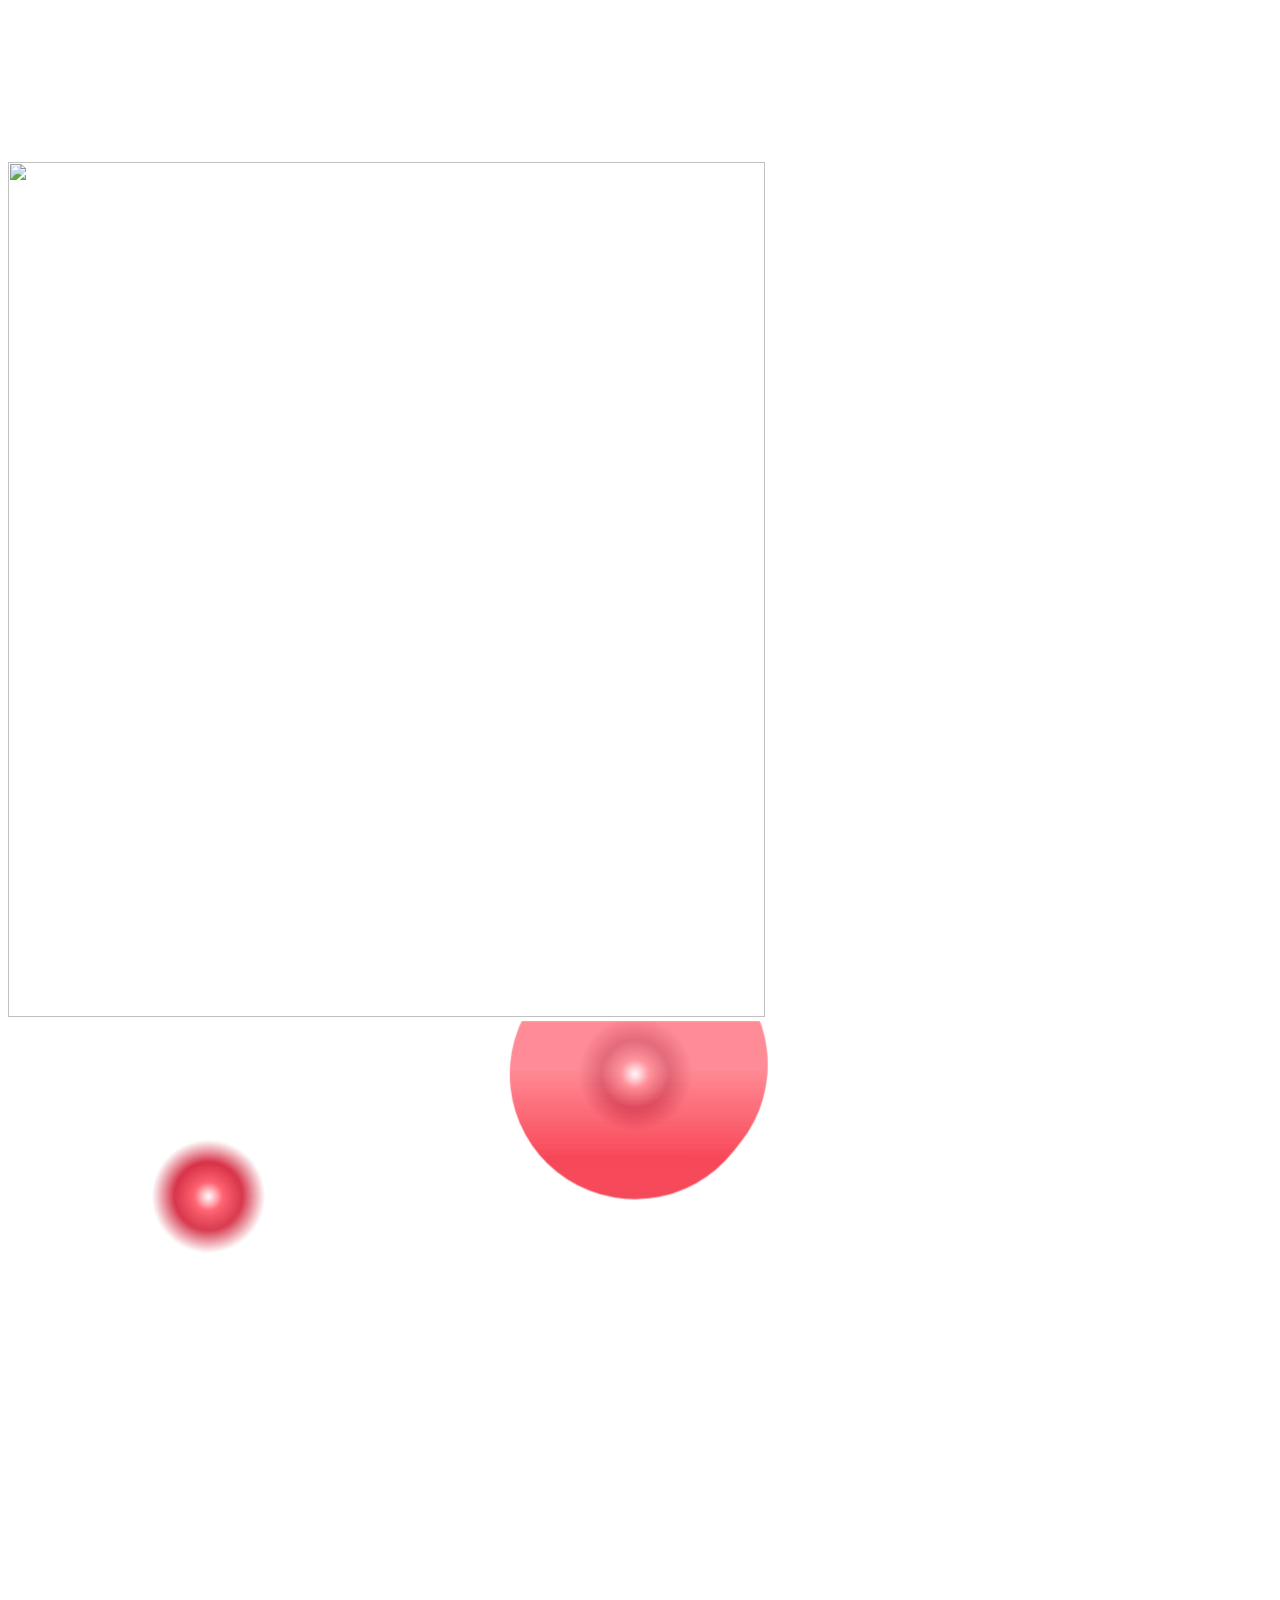
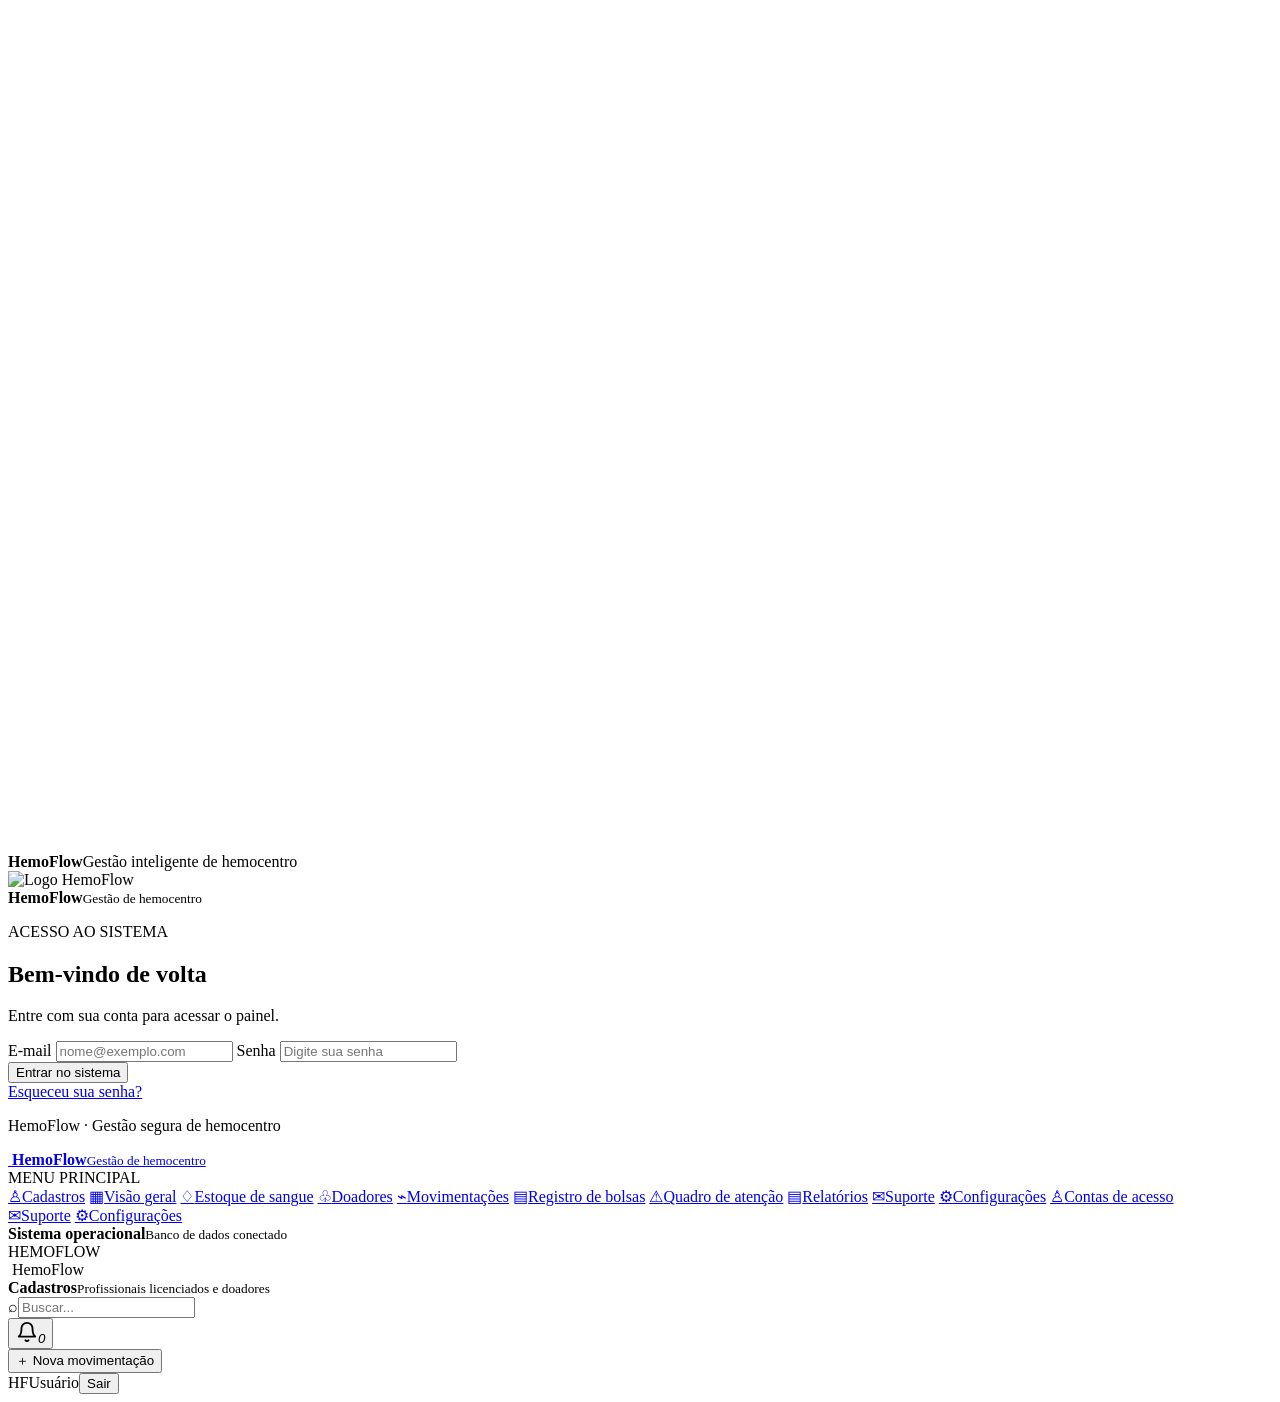
==== commit 8b82d5f5: "CPF do doador validado e protegido, e nova aba Suporte - CPF obrigatório no cadastro de doador, conf" ====
--- a/static/index.html
+++ b/static/index.html
@@ -345,11 +345,19 @@
         <a class="nav" href="#bags" data-page="bags"><span class="nav-icon">▤</span>Registro de bolsas</a>
         <a class="nav" href="#alerts" data-page="alerts"><span class="nav-icon">⚠</span>Quadro de atenção</a>
         <a class="nav" href="#reports" data-page="reports"><span class="nav-icon">▤</span>Relatórios</a>
+        <!-- No celular o rodapé do menu some: Suporte e Configurações aparecem aqui -->
+        <a class="nav nav-mobile-only" href="#support" data-page="support"
+          ><span class="nav-icon">✉</span>Suporte</a
+        >
+        <a class="nav nav-mobile-only" href="#settings" data-page="settings"
+          ><span class="nav-icon">⚙</span>Configurações</a
+        >
         <a class="nav hidden" id="admin-accounts-nav" href="#accessAccounts" data-page="accessAccounts"
           ><span class="nav-icon">♙</span>Contas de acesso</a
         >
       </nav>
       <div class="sidebar-bottom">
+        <a class="nav" href="#support" data-page="support"><span class="nav-icon">✉</span>Suporte</a>
         <a class="nav" href="#settings" data-page="settings"><span class="nav-icon">⚙</span>Configurações</a>
         <div class="sidebar-note">
           <span class="pulse"></span>
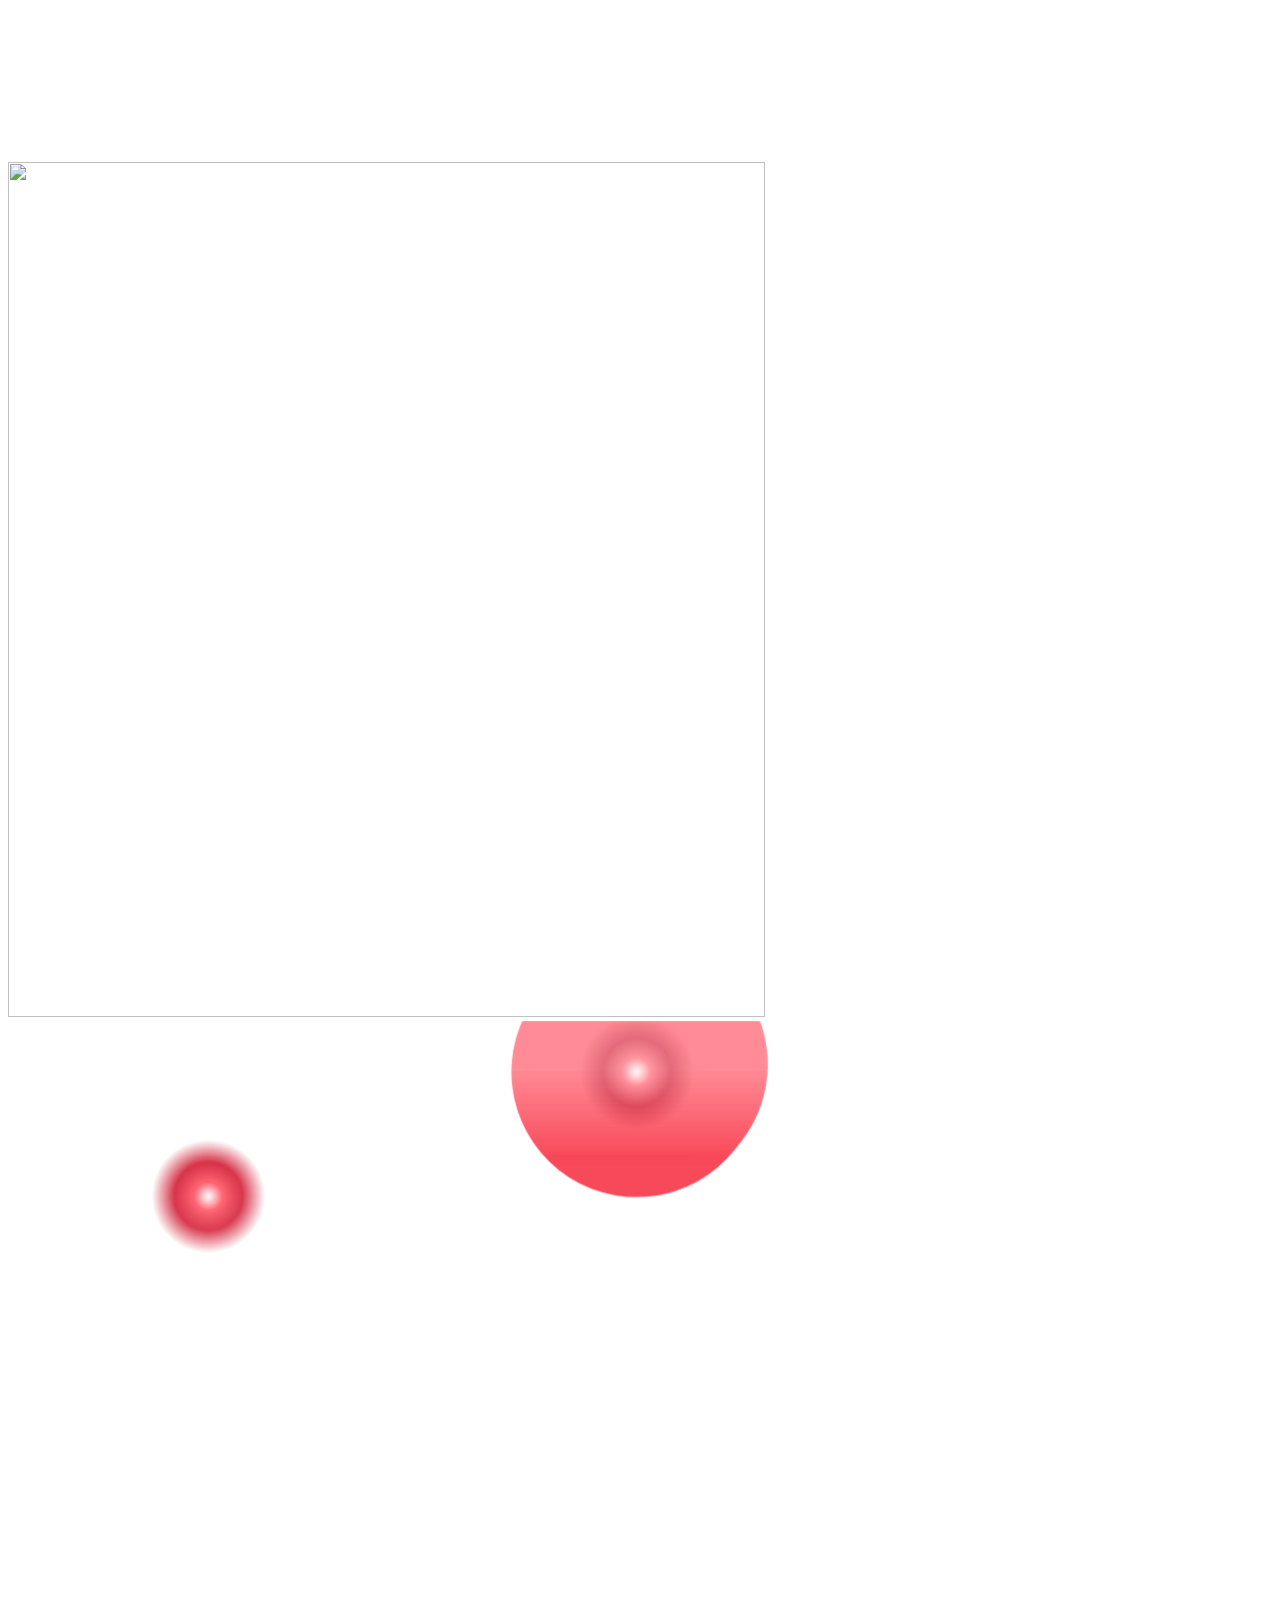
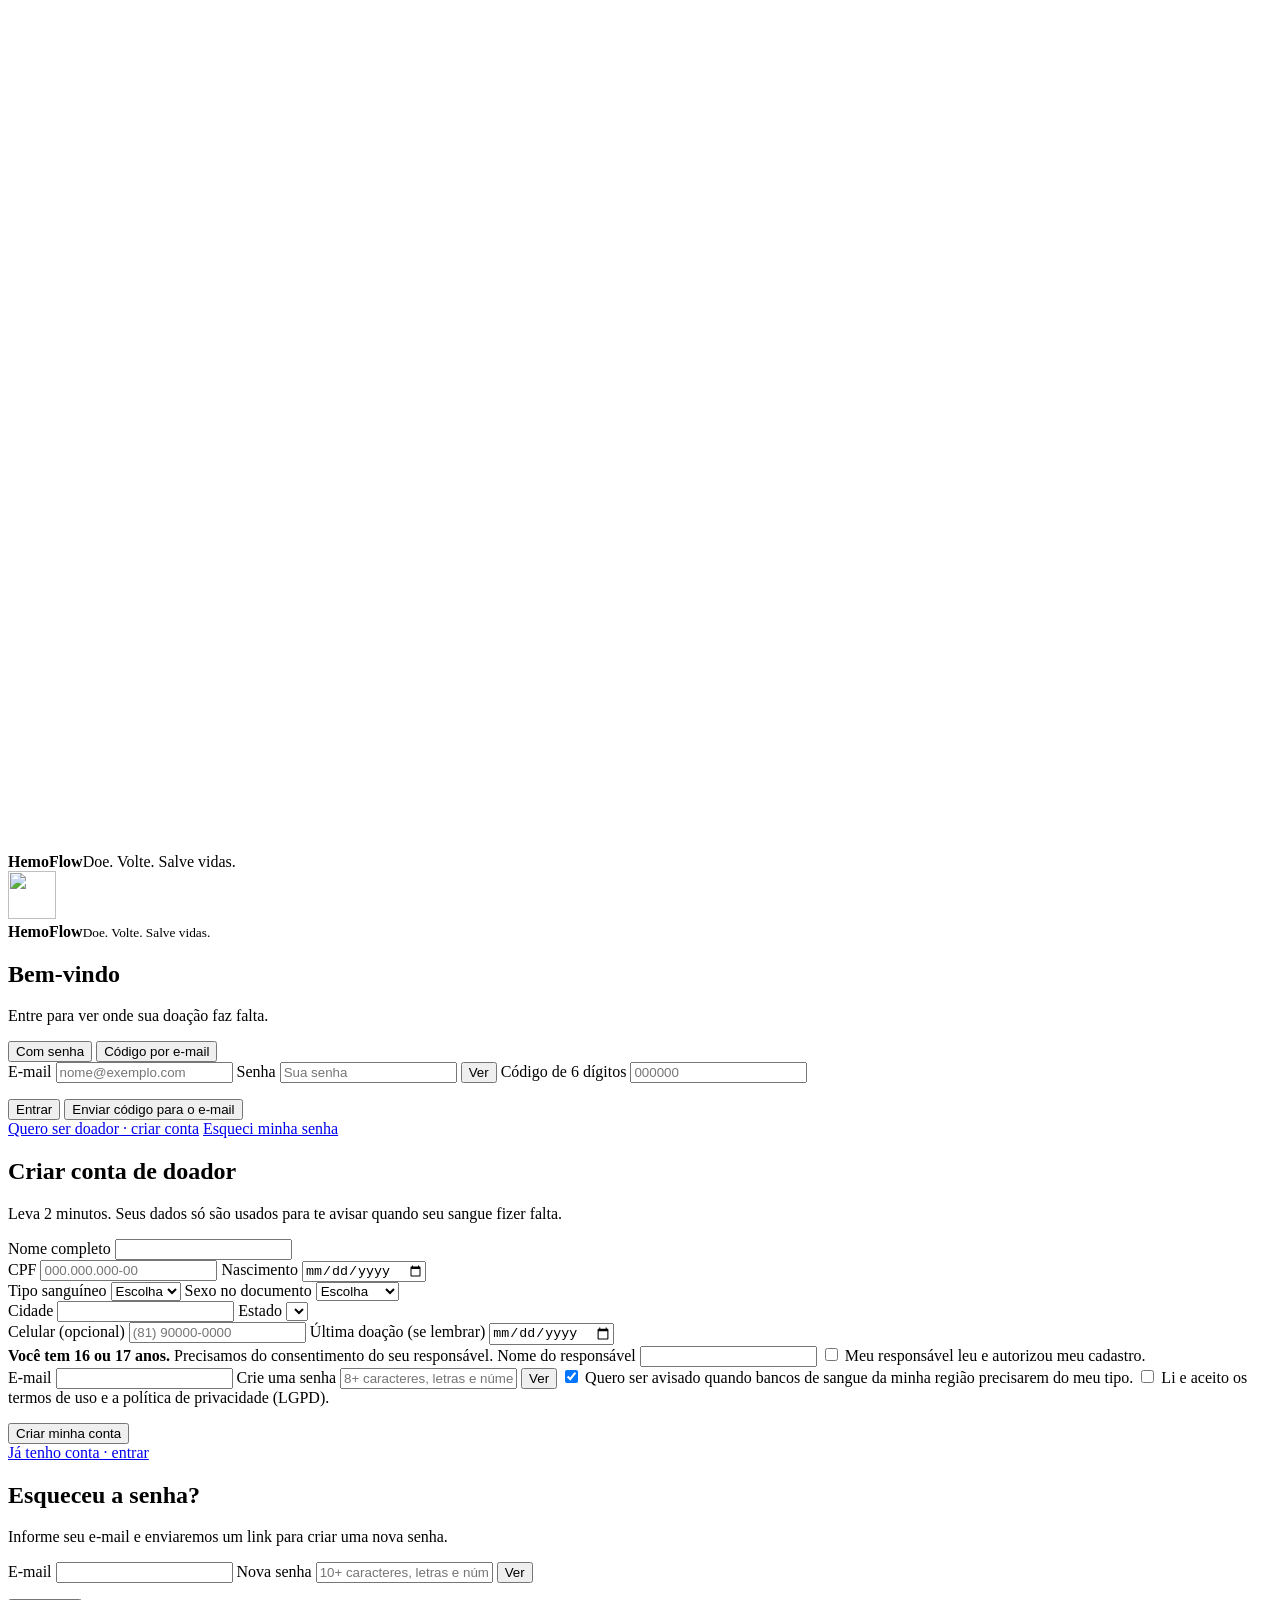
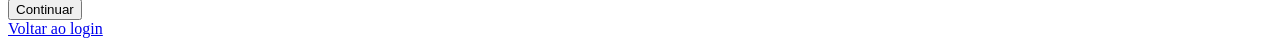
==== commit 2dfa5307: "HemoFlow 2.0 (em andamento): novo front-end - login 3D mantido, base visual e app do doador Concepçã" ====
--- a/static/index.html
+++ b/static/index.html
@@ -1,29 +1,30 @@
 <!doctype html>
 <!--
-  HemoFlow — página única do sistema.
-  As telas são montadas pelo js/app.js; os estilos ficam em css/estilos.css.
+  HemoFlow 2.0 — página única do sistema (PWA).
+  Doador, banco de sangue, parceiro e admin usam o mesmo endereço; o js/app.js monta
+  a área certa conforme o perfil de quem entrou. Estilos em css/app.css e css/login-3d.css.
+  Concepção da versão 2.0 e proposta do novo front-end: João Manoel da Silva Oliveira.
 -->
 <html lang="pt-BR">
   <head>
     <meta charset="utf-8" />
-    <meta name="viewport" content="width=device-width, initial-scale=1" />
-    <meta name="theme-color" content="#8b0a1a" />
-    <meta
-      name="description"
-      content="HemoFlow — gestão de doadores, bolsas de sangue e estoque do hemocentro."
-    />
+    <meta name="viewport" content="width=device-width, initial-scale=1, viewport-fit=cover" />
+    <meta name="theme-color" content="#b0102a" />
+    <meta name="description" content="HemoFlow — Doe. Volte. Salve vidas. Veja onde seu tipo sanguíneo faz falta e agende sua doação." />
     <link rel="manifest" href="/manifest.webmanifest" />
     <link rel="apple-touch-icon" href="/icons/apple-touch-icon.png" />
     <meta name="apple-mobile-web-app-capable" content="yes" />
     <meta name="mobile-web-app-capable" content="yes" />
     <meta name="apple-mobile-web-app-title" content="HemoFlow" />
-    <meta name="apple-mobile-web-app-status-bar-style" content="black-translucent" />
-    <title>HemoFlow — Gestão de hemocomponentes</title>
+    <title>HemoFlow — Doe. Volte. Salve vidas.</title>
     <link rel="icon" type="image/png" href="/img/hemoflow-icone.png" />
-    <link rel="stylesheet" href="/css/estilos.css" />
+    <link rel="preconnect" href="https://fonts.googleapis.com" />
+    <link rel="stylesheet" href="https://fonts.googleapis.com/css2?family=Manrope:wght@500;600;700;800&family=DM+Sans:wght@400;500;600;700&display=swap" />
+    <link rel="stylesheet" href="/css/app.css" />
+    <link rel="stylesheet" href="/css/login-3d.css" />
   </head>
   <body class="auth-required">
-    <!-- Fundo animado da tela de login: glóbulos vermelhos em profundidade + logo em 3D -->
+    <!-- Fundo animado do login: glóbulos vermelhos em profundidade + H em 3D com o sangue correndo -->
     <div class="login-bg" aria-hidden="true">
       <canvas id="login-cells"></canvas>
       <div class="login-hero" id="login-hero">
@@ -225,308 +226,121 @@
           </svg>
         </div>
         <div class="login-hero-text">
-          <strong>HemoFlow</strong><span>Gestão inteligente de hemocentro</span>
+          <strong>HemoFlow</strong><span>Doe. Volte. Salve vidas.</span>
         </div>
       </div>
     </div>
-    <!-- TELA DE LOGIN (e-mail, senha e link "Esqueceu sua senha?") -->
-    <section id="login-screen" class="login-screen">
-      <form id="login-form" class="login-card">
+    <!-- ENTRADA: login (senha ou código por e-mail), cadastro de doador e recuperação de senha -->
+    <main id="entrada" class="login-screen">
+      <div class="login-card" id="cartao-entrada">
         <div class="login-brand">
-          <img class="brand-logo" src="/img/hemoflow-icone.png" alt="Logo HemoFlow" />
-          <div><strong>HemoFlow</strong><small>Gestão de hemocentro</small></div>
+          <img class="brand-logo" src="/img/hemoflow-icone.png" alt="" width="48" height="48" />
+          <div><strong>HemoFlow</strong><small>Doe. Volte. Salve vidas.</small></div>
         </div>
-        <p class="eyebrow">ACESSO AO SISTEMA</p>
-        <h1>Bem-vindo de volta</h1>
-        <p class="muted">Entre com sua conta para acessar o painel.</p>
-        <label
-          >E-mail
-          <input
-            id="login-email"
-            name="email"
-            type="email"
-            autocomplete="username"
-            placeholder="nome@exemplo.com"
-            required
-          />
-        </label>
-        <label
-          >Senha
-          <input
-            id="login-password"
-            name="senha"
-            type="password"
-            autocomplete="current-password"
-            placeholder="Digite sua senha"
-            required
-          />
-        </label>
-        <div id="login-error" class="form-error hidden" role="alert"></div>
-        <button id="login-submit" class="btn btn-primary full" type="submit">Entrar no sistema</button>
-        <div class="login-footer">
-          <a href="#" id="forgot-password">Esqueceu sua senha?</a>
-          <p>HemoFlow · Gestão segura de hemocentro</p>
-        </div>
-      </form>
-    </section>
-    <!-- TELA DE RECUPERAÇÃO DE SENHA (pedir o link / criar a nova senha) -->
-    <section id="recovery-screen" class="login-screen" style="display: none">
-      <form id="recovery-form" class="login-card">
-        <div class="login-brand">
-          <img class="brand-logo" src="/img/hemoflow-icone.png" alt="Logo HemoFlow" />
-          <div><strong>HemoFlow</strong><small>Recuperação de senha</small></div>
-        </div>
-        <p class="eyebrow">RECUPERAR ACESSO</p>
-        <h1 id="recovery-title">Esqueceu sua senha?</h1>
-        <p id="recovery-description" class="muted">
-          Informe seu e-mail cadastrado para receber um link de recuperação.
-        </p>
-        <label id="recovery-email-label"
-          >E-mail
-          <input
-            id="recovery-email"
-            type="email"
-            autocomplete="email"
-            placeholder="nome@exemplo.com"
-            required
-          />
-        </label>
-        <label id="recovery-password-label" class="hidden"
-          >Nova senha
-          <input
-            id="recovery-password"
-            type="password"
-            autocomplete="new-password"
-            minlength="10"
-            maxlength="128"
-            placeholder="Mínimo de 10 caracteres, com letras e números"
-          />
-        </label>
-        <label id="recovery-confirm-label" class="hidden"
-          >Confirmar nova senha
-          <input
-            id="recovery-confirm"
-            type="password"
-            autocomplete="new-password"
-            minlength="10"
-            maxlength="128"
-            placeholder="Digite a nova senha de novo"
-          />
-        </label>
-        <div id="recovery-error" class="form-error hidden" role="alert"></div>
-        <div id="recovery-success" class="form-success hidden" role="status"></div>
-        <button id="recovery-submit" class="btn btn-primary full" type="submit">
-          Enviar link de recuperação
-        </button>
-        <div class="login-footer">
-          <a href="#" id="back-to-login">Voltar para o login</a>
-          <p>HemoFlow · Gestão segura de hemocentro</p>
-        </div>
-      </form>
-    </section>
-
-    <!-- MENU LATERAL (no celular vira a barra inferior). Cada item abre uma tela pelo data-page. -->
-    <aside class="sidebar">
-      <a class="brand" href="#overview" aria-label="HemoFlow início">
-        <span class="brand-mark brand-mark-logo"><img src="/img/hemoflow-icone.png" alt="" /></span>
-        <span><b>HemoFlow</b><small>Gestão de hemocentro</small></span>
-      </a>
-      <div class="side-label">MENU PRINCIPAL</div>
-      <nav id="main-nav">
-        <a class="nav active" href="#registrations" data-page="registrations"
-          ><span class="nav-icon">♙</span>Cadastros</a
-        >
-        <a class="nav" href="#overview" data-page="overview"><span class="nav-icon">▦</span>Visão geral</a>
-        <a class="nav" href="#stock" data-page="stock"><span class="nav-icon">♢</span>Estoque de sangue</a>
-        <a class="nav" href="#donors" data-page="donors"><span class="nav-icon">♧</span>Doadores</a>
-        <a class="nav" href="#movements" data-page="movements"
-          ><span class="nav-icon">⌁</span>Movimentações</a
-        >
-        <a class="nav" href="#bags" data-page="bags"><span class="nav-icon">▤</span>Registro de bolsas</a>
-        <a class="nav" href="#alerts" data-page="alerts"><span class="nav-icon">⚠</span>Quadro de atenção</a>
-        <a class="nav" href="#reports" data-page="reports"><span class="nav-icon">▤</span>Relatórios</a>
-        <!-- No celular o rodapé do menu some: Suporte e Configurações aparecem aqui -->
-        <a class="nav nav-mobile-only" href="#support" data-page="support"
-          ><span class="nav-icon">✉</span>Suporte</a
-        >
-        <a class="nav nav-mobile-only" href="#settings" data-page="settings"
-          ><span class="nav-icon">⚙</span>Configurações</a
-        >
-        <a class="nav hidden" id="admin-accounts-nav" href="#accessAccounts" data-page="accessAccounts"
-          ><span class="nav-icon">♙</span>Contas de acesso</a
-        >
-      </nav>
-      <div class="sidebar-bottom">
-        <a class="nav" href="#support" data-page="support"><span class="nav-icon">✉</span>Suporte</a>
-        <a class="nav" href="#settings" data-page="settings"><span class="nav-icon">⚙</span>Configurações</a>
-        <div class="sidebar-note">
-          <span class="pulse"></span>
-          <div><b>Sistema operacional</b><small>Banco de dados conectado</small></div>
-        </div>
-        <div class="side-footer">HEMOFLOW</div>
+
+        <!-- Login -->
+        <section id="tela-login">
+          <h1>Bem-vindo</h1>
+          <p class="muted">Entre para ver onde sua doação faz falta.</p>
+          <div class="abas" role="tablist">
+            <button type="button" class="aba ativa" data-modo="senha" role="tab" aria-selected="true">Com senha</button>
+            <button type="button" class="aba" data-modo="codigo" role="tab" aria-selected="false">Código por e-mail</button>
+          </div>
+          <form id="form-login" novalidate>
+            <label>E-mail <input name="email" type="email" autocomplete="username" required placeholder="nome@exemplo.com" /></label>
+            <label class="so-senha">Senha
+              <span class="campo-senha"><input name="senha" type="password" autocomplete="current-password" placeholder="Sua senha" />
+                <button type="button" class="ver-senha" aria-label="Mostrar senha">Ver</button></span>
+            </label>
+            <label class="so-codigo hidden">Código de 6 dígitos
+              <input name="codigo" inputmode="numeric" maxlength="6" autocomplete="one-time-code" placeholder="000000" />
+            </label>
+            <p class="erro hidden" role="alert"></p>
+            <button class="btn btn-primario cheio" type="submit" id="botao-login">Entrar</button>
+            <button class="btn btn-claro cheio so-codigo hidden" type="button" id="botao-enviar-codigo">Enviar código para o e-mail</button>
+          </form>
+          <div class="entrada-links">
+            <a href="#cadastro" id="link-cadastro">Quero ser doador · criar conta</a>
+            <a href="#esqueci" id="link-esqueci">Esqueci minha senha</a>
+          </div>
+        </section>
+
+        <!-- Cadastro do doador -->
+        <section id="tela-cadastro" class="hidden">
+          <h1>Criar conta de doador</h1>
+          <p class="muted">Leva 2 minutos. Seus dados só são usados para te avisar quando seu sangue fizer falta.</p>
+          <form id="form-cadastro" novalidate>
+            <label>Nome completo <input name="nome" autocomplete="name" required /></label>
+            <div class="duas">
+              <label>CPF <input name="cpf" inputmode="numeric" autocomplete="off" placeholder="000.000.000-00" required /></label>
+              <label>Nascimento <input name="data_nascimento" type="date" required /></label>
+            </div>
+            <div class="duas">
+              <label>Tipo sanguíneo
+                <select name="tipo_sanguineo" required>
+                  <option value="">Escolha</option>
+                  <option>A+</option><option>A-</option><option>B+</option><option>B-</option>
+                  <option>AB+</option><option>AB-</option><option>O+</option><option>O-</option>
+                </select>
+              </label>
+              <label>Sexo no documento
+                <select name="sexo" required><option value="">Escolha</option><option value="F">Feminino</option><option value="M">Masculino</option></select>
+              </label>
+            </div>
+            <div class="duas">
+              <label>Cidade <input name="cidade" autocomplete="address-level2" required /></label>
+              <label>Estado <select name="uf" required class="lista-ufs"></select></label>
+            </div>
+            <label>Celular (opcional) <input name="telefone" type="tel" autocomplete="tel" placeholder="(81) 90000-0000" /></label>
+            <label>Última doação (se lembrar) <input name="ultima_doacao" type="date" /></label>
+            <div id="bloco-responsavel" class="aviso-suave hidden">
+              <strong>Você tem 16 ou 17 anos.</strong> Precisamos do consentimento do seu responsável.
+              <label>Nome do responsável <input name="responsavel_nome" /></label>
+              <label class="check"><input type="checkbox" name="responsavel_consentiu" /> Meu responsável leu e autorizou meu cadastro.</label>
+            </div>
+            <label>E-mail <input name="email" type="email" autocomplete="email" required /></label>
+            <label>Crie uma senha
+              <span class="campo-senha"><input name="senha" type="password" autocomplete="new-password" minlength="8" required placeholder="8+ caracteres, letras e números" />
+                <button type="button" class="ver-senha" aria-label="Mostrar senha">Ver</button></span>
+            </label>
+            <label class="check"><input type="checkbox" name="consentimento_convocacao" checked /> Quero ser avisado quando bancos de sangue da minha região precisarem do meu tipo.</label>
+            <label class="check"><input type="checkbox" name="aceite_termos" /> Li e aceito os termos de uso e a política de privacidade (LGPD).</label>
+            <p class="erro hidden" role="alert"></p>
+            <button class="btn btn-primario cheio" type="submit">Criar minha conta</button>
+          </form>
+          <div class="entrada-links"><a href="#login" class="voltar-login">Já tenho conta · entrar</a></div>
+        </section>
+
+        <!-- Recuperação de senha -->
+        <section id="tela-esqueci" class="hidden">
+          <h1 id="titulo-esqueci">Esqueceu a senha?</h1>
+          <p class="muted" id="texto-esqueci">Informe seu e-mail e enviaremos um link para criar uma nova senha.</p>
+          <form id="form-esqueci" novalidate>
+            <label class="so-pedido">E-mail <input name="email" type="email" autocomplete="email" /></label>
+            <label class="so-nova hidden">Nova senha
+              <span class="campo-senha"><input name="senha" type="password" autocomplete="new-password" placeholder="10+ caracteres, letras e números" />
+                <button type="button" class="ver-senha" aria-label="Mostrar senha">Ver</button></span>
+            </label>
+            <p class="erro hidden" role="alert"></p>
+            <p class="sucesso hidden" role="status"></p>
+            <button class="btn btn-primario cheio" type="submit">Continuar</button>
+          </form>
+          <div class="entrada-links"><a href="#login" class="voltar-login">Voltar ao login</a></div>
+        </section>
       </div>
-    </aside>
-
-    <!-- ÁREA PRINCIPAL -->
-    <main class="main">
-      <!-- Topo: título da tela, busca, sino de notificações, "Nova movimentação" e "Sair" -->
-      <header class="topbar">
-        <div class="mobile-brand">
-          <span class="brand-mark brand-mark-logo"><img src="/img/hemoflow-icone.png" alt="" /></span>
-          HemoFlow
-        </div>
-        <div class="topbar-title">
-          <strong id="top-title">Cadastros</strong
-          ><small id="top-subtitle">Profissionais licenciados e doadores</small>
-        </div>
-        <div class="topbar-actions">
-          <label class="global-search"
-            ><span>⌕</span><input id="global-search" type="search" placeholder="Buscar..."
-          /></label>
-          <div class="notif-wrap">
-            <button
-              class="icon-button"
-              id="notifications-button"
-              aria-label="Notificações"
-              aria-haspopup="true"
-              aria-expanded="false"
-            >
-              <svg
-                viewBox="0 0 24 24"
-                width="22"
-                height="22"
-                aria-hidden="true"
-                fill="none"
-                stroke="currentColor"
-                stroke-width="2"
-                stroke-linecap="round"
-                stroke-linejoin="round"
-              >
-                <path d="M6 8a6 6 0 0 1 12 0c0 7 3 9 3 9H3s3-2 3-9" />
-                <path d="M10.3 21a1.94 1.94 0 0 0 3.4 0" /></svg
-              ><i id="notif-count" class="hidden">0</i>
-            </button>
-            <div id="notif-panel" class="notif-panel hidden" role="dialog" aria-label="Notificações"></div>
-          </div>
-          <button class="btn btn-primary" id="new-movement"><span>＋</span> Nova movimentação</button>
-          <div class="user-chip">
-            <span id="operator-avatar" class="avatar">HF</span><span id="operator-label">Usuário</span
-            ><button id="logout-button" class="logout-button" type="button">Sair</button>
-          </div>
-        </div>
-      </header>
-      <!-- Aviso de "Sem conexão" e avisos rápidos (toast) -->
-      <div id="offline-banner" class="offline-banner hidden" role="status" aria-live="polite"></div>
-      <div id="toast" class="toast hidden" role="status" aria-live="polite">
-        <span class="toast-icon" id="toast-icon"></span><span id="toast-text"></span>
-      </div>
-      <!-- Conteúdo da tela atual: preenchido pelo js/app.js (função renderPage) -->
-      <section id="page-content" class="page-content"></section>
     </main>
 
-    <!-- JANELA "REGISTRAR BOLSA" -->
-    <dialog id="bag-dialog" class="modal">
-      <form id="bag-form" method="dialog">
-        <div class="modal-heading">
-          <div>
-            <p class="eyebrow">ESTOQUE DE SANGUE</p>
-            <h2>Registrar bolsa</h2>
-            <p class="muted">Preencha os dados da nova bolsa.</p>
-          </div>
-          <button type="button" class="close-button" id="close-modal" aria-label="Fechar">×</button>
-        </div>
-        <div class="form-grid">
-          <label
-            >Código da bolsa <small>Gerado automaticamente</small><input value="Gerado ao salvar" disabled
-          /></label>
-          <label
-            >Tipo sanguíneo *<select id="bag-blood" required>
-              <option value="">Selecione</option>
-              <option>A+</option>
-              <option>A-</option>
-              <option>B+</option>
-              <option>B-</option>
-              <option>AB+</option>
-              <option>AB-</option>
-              <option>O+</option>
-              <option>O-</option>
-            </select></label
-          >
-          <label
-            >Volume (ml) *<input id="bag-volume" type="number" min="1" max="1000" value="450" required
-          /></label>
-          <label>Localização *<input id="bag-location" placeholder="Ex.: Refrigerador A" required /></label>
-          <label>Data de coleta *<input id="bag-collected" type="date" required /></label>
-          <label>Data de validade *<input id="bag-expiry" type="date" required /></label>
-          <label
-            >Status inicial *<select id="bag-status">
-              <option value="DISPONIVEL">Disponível</option>
-              <option value="QUARENTENA">Quarentena</option>
-            </select></label
-          >
-          <label class="span-2"
-            >Observações<textarea id="bag-notes" rows="3" placeholder="Observações opcionais"></textarea>
-          </label>
-        </div>
-        <div id="bag-error" class="form-error hidden" role="alert"></div>
-        <div class="modal-actions">
-          <button type="button" class="btn btn-secondary" id="cancel-modal">Cancelar</button
-          ><button class="btn btn-primary" id="save-bag" type="submit">Salvar bolsa</button>
-        </div>
-      </form>
+    <!-- SISTEMA (montado pelo js conforme o perfil: doador, banco de sangue, parceiro ou admin) -->
+    <div id="sistema" class="hidden"></div>
+
+    <!-- Janela (modal) reutilizável e avisos rápidos -->
+    <dialog id="janela" aria-labelledby="janela-titulo">
+      <form method="dialog" class="janela-topo"><h2 id="janela-titulo"></h2><button class="icone-btn" aria-label="Fechar">✕</button></form>
+      <div id="janela-corpo"></div>
     </dialog>
-
-    <!-- JANELA "NOVA MOVIMENTAÇÃO" (mudar a situação de uma bolsa) -->
-    <dialog id="transition-dialog" class="modal">
-      <form id="transition-form" method="dialog">
-        <div class="modal-heading">
-          <div>
-            <p class="eyebrow">ATUALIZAÇÃO DE ESTOQUE</p>
-            <h2>Nova movimentação</h2>
-            <p class="muted" id="transition-bag-label">Altere o status da bolsa selecionada.</p>
-          </div>
-          <button type="button" class="close-button" id="close-transition" aria-label="Fechar">×</button>
-        </div>
-        <input id="transition-id" type="hidden" />
-        <div class="form-grid">
-          <label
-            >Novo status *<select id="transition-status" required>
-              <option value="RESERVADA">Reservada</option>
-              <option value="DISPONIVEL">Disponível</option>
-              <option value="TRANSFUNDIDA">Transfundida</option>
-              <option value="DESCARTADA">Descartada</option>
-              <option value="QUARENTENA">Quarentena</option>
-            </select></label
-          >
-          <label class="span-2"
-            >Observação<textarea
-              id="transition-note"
-              rows="3"
-              placeholder="Motivo da movimentação"
-            ></textarea>
-          </label>
-        </div>
-        <div id="transition-error" class="form-error hidden" role="alert"></div>
-        <div class="modal-actions">
-          <button type="button" class="btn btn-secondary" id="cancel-transition">Cancelar</button
-          ><button class="btn btn-primary" type="submit">Confirmar movimentação</button>
-        </div>
-      </form>
-    </dialog>
-    <!-- JANELA DE CONFIRMAÇÃO (ex.: "Excluir doador?") -->
-    <dialog id="confirm-dialog" class="modal confirm-modal" aria-labelledby="confirm-title">
-      <form method="dialog">
-        <div class="confirm-icon" id="confirm-icon" aria-hidden="true">!</div>
-        <h2 id="confirm-title">Confirmar</h2>
-        <p id="confirm-message" class="muted"></p>
-        <div class="modal-actions">
-          <button value="cancel" class="btn btn-secondary" id="confirm-cancel">Cancelar</button>
-          <button value="ok" class="btn btn-primary" id="confirm-ok">Confirmar</button>
-        </div>
-      </form>
-    </dialog>
-    <!-- SCRIPTS: animação do login e lógica das telas -->
+    <div id="toasts" aria-live="polite"></div>
+
     <script src="/js/fundo-login.js" defer></script>
-    <script src="/js/app.js" defer></script>
+    <script type="module" src="/js/app.js"></script>
   </body>
 </html>
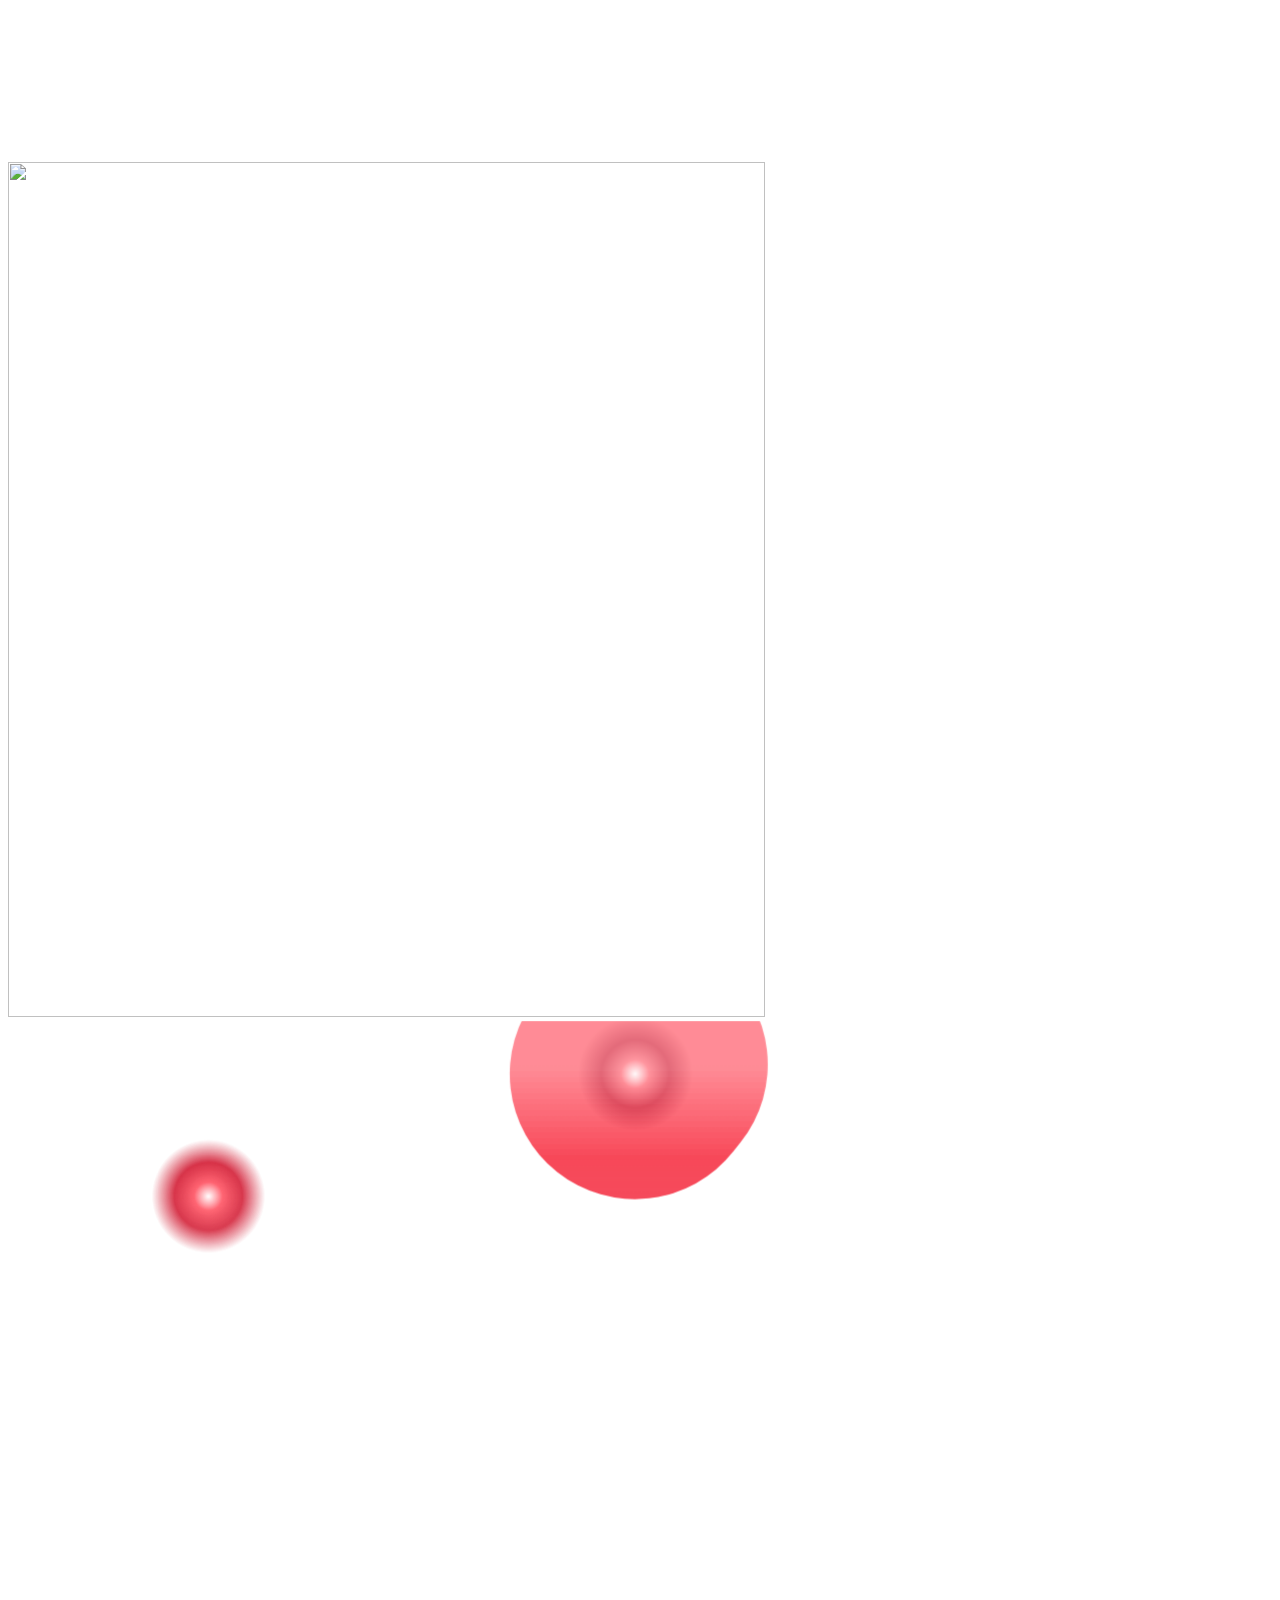
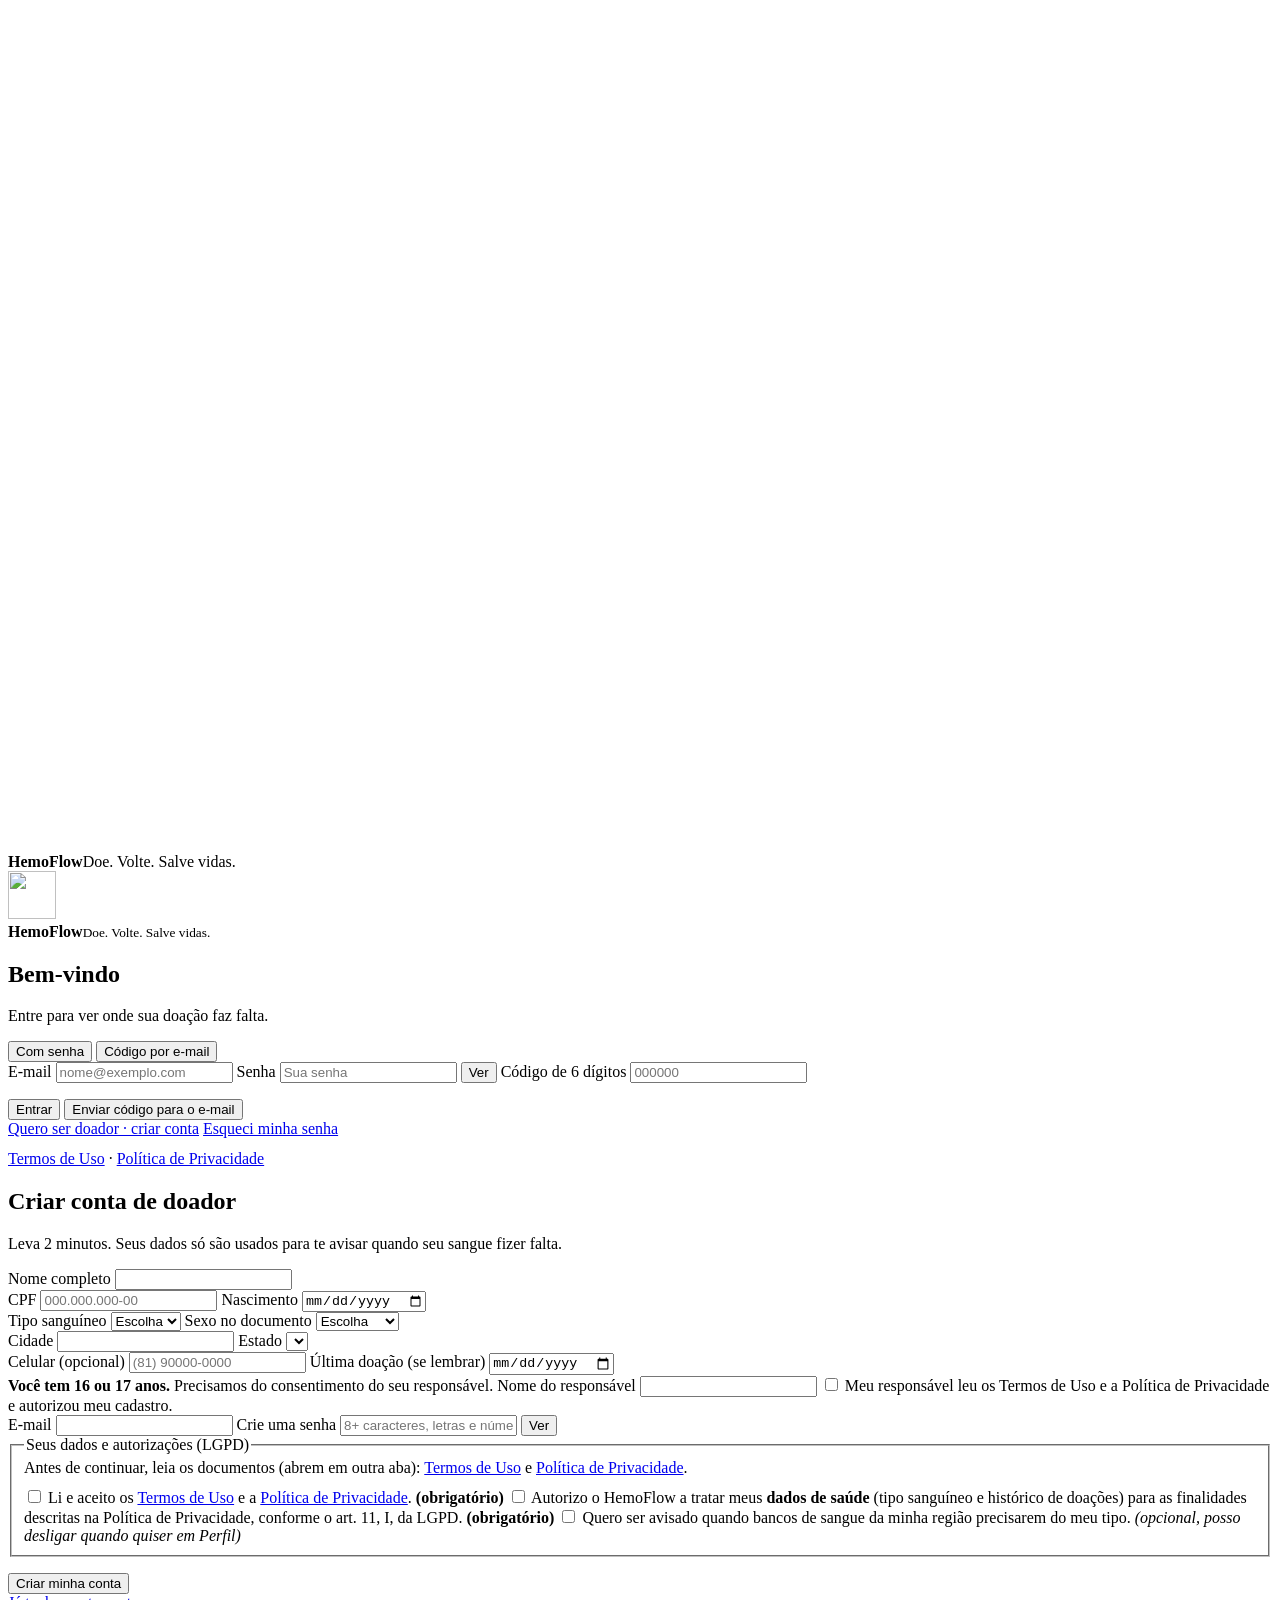
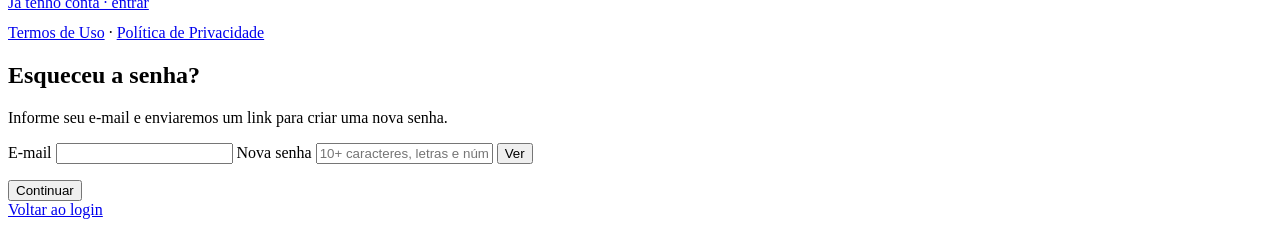
==== commit ab05e52b: "Termos de Uso e Política de Privacidade (LGPD) com links no cadastro - static/termos.html e static/p" ====
--- a/static/index.html
+++ b/static/index.html
@@ -263,6 +263,7 @@
             <a href="#cadastro" id="link-cadastro">Quero ser doador · criar conta</a>
             <a href="#esqueci" id="link-esqueci">Esqueci minha senha</a>
           </div>
+          <p class="pequeno muted centro" style="margin-top:12px"><a href="/termos.html" target="_blank" rel="noopener">Termos de Uso</a> · <a href="/privacidade.html" target="_blank" rel="noopener">Política de Privacidade</a></p>
         </section>
 
         <!-- Cadastro do doador -->
@@ -296,19 +297,27 @@
             <div id="bloco-responsavel" class="aviso-suave hidden">
               <strong>Você tem 16 ou 17 anos.</strong> Precisamos do consentimento do seu responsável.
               <label>Nome do responsável <input name="responsavel_nome" /></label>
-              <label class="check"><input type="checkbox" name="responsavel_consentiu" /> Meu responsável leu e autorizou meu cadastro.</label>
+              <label class="check"><input type="checkbox" name="responsavel_consentiu" /> Meu responsável leu os Termos de Uso e a Política de Privacidade e autorizou meu cadastro.</label>
             </div>
             <label>E-mail <input name="email" type="email" autocomplete="email" required /></label>
             <label>Crie uma senha
               <span class="campo-senha"><input name="senha" type="password" autocomplete="new-password" minlength="8" required placeholder="8+ caracteres, letras e números" />
                 <button type="button" class="ver-senha" aria-label="Mostrar senha">Ver</button></span>
             </label>
-            <label class="check"><input type="checkbox" name="consentimento_convocacao" checked /> Quero ser avisado quando bancos de sangue da minha região precisarem do meu tipo.</label>
-            <label class="check"><input type="checkbox" name="aceite_termos" /> Li e aceito os termos de uso e a política de privacidade (LGPD).</label>
+            <fieldset class="aceites">
+              <legend>Seus dados e autorizações (LGPD)</legend>
+              <p class="pequeno muted" style="margin:0 0 10px">Antes de continuar, leia os documentos (abrem em outra aba):
+                <a href="/termos.html" target="_blank" rel="noopener">Termos de Uso</a> e
+                <a href="/privacidade.html" target="_blank" rel="noopener">Política de Privacidade</a>.</p>
+              <label class="check"><input type="checkbox" name="aceite_termos" required /> <span>Li e aceito os <a href="/termos.html" target="_blank" rel="noopener">Termos de Uso</a> e a <a href="/privacidade.html" target="_blank" rel="noopener">Política de Privacidade</a>. <strong>(obrigatório)</strong></span></label>
+              <label class="check"><input type="checkbox" name="aceite_dados_saude" required /> <span>Autorizo o HemoFlow a tratar meus <strong>dados de saúde</strong> (tipo sanguíneo e histórico de doações) para as finalidades descritas na Política de Privacidade, conforme o art. 11, I, da LGPD. <strong>(obrigatório)</strong></span></label>
+              <label class="check"><input type="checkbox" name="consentimento_convocacao" /> <span>Quero ser avisado quando bancos de sangue da minha região precisarem do meu tipo. <em>(opcional, posso desligar quando quiser em Perfil)</em></span></label>
+            </fieldset>
             <p class="erro hidden" role="alert"></p>
             <button class="btn btn-primario cheio" type="submit">Criar minha conta</button>
           </form>
           <div class="entrada-links"><a href="#login" class="voltar-login">Já tenho conta · entrar</a></div>
+          <p class="pequeno muted centro" style="margin-top:12px"><a href="/termos.html" target="_blank" rel="noopener">Termos de Uso</a> · <a href="/privacidade.html" target="_blank" rel="noopener">Política de Privacidade</a></p>
         </section>
 
         <!-- Recuperação de senha -->
